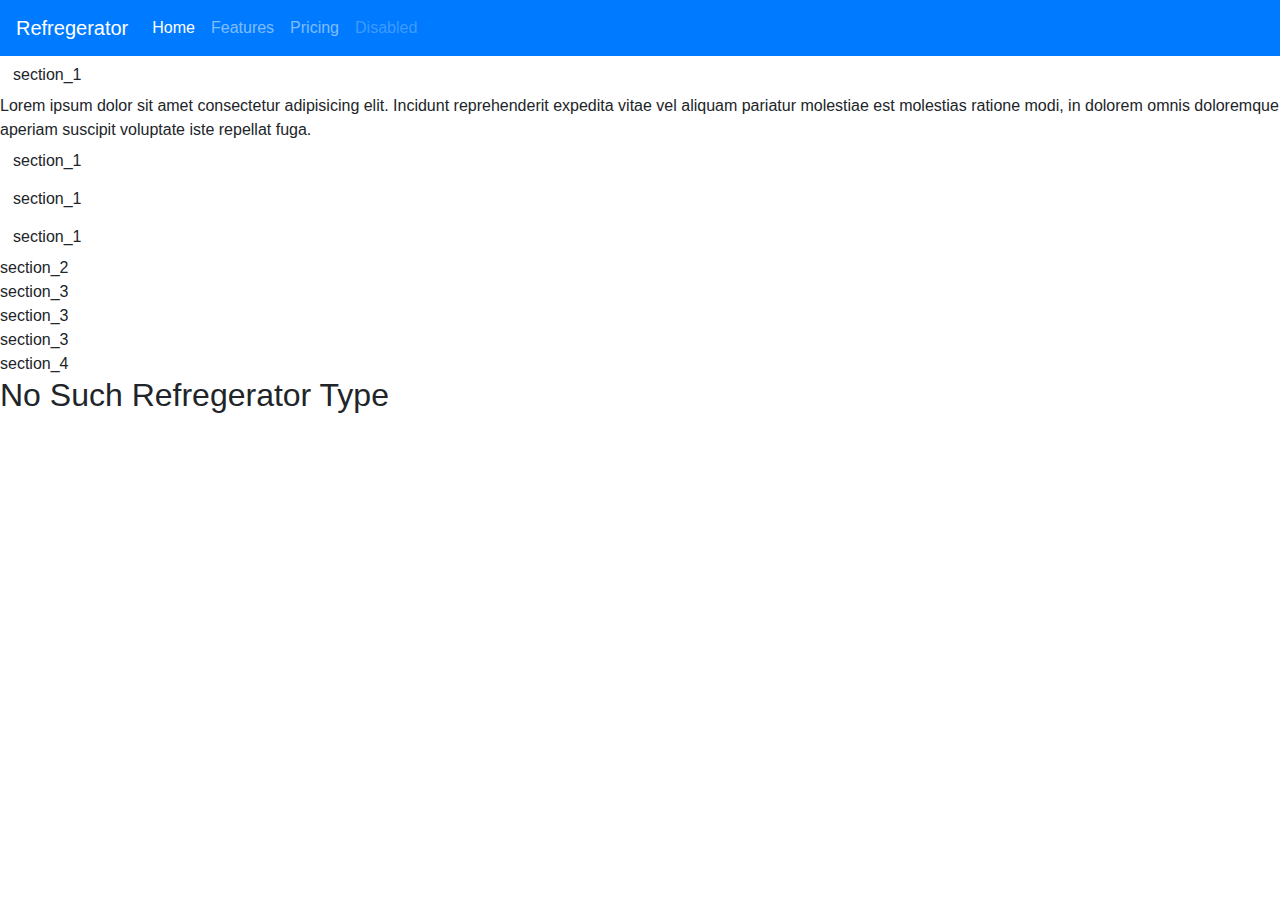
==== src/main/resources/templates/index.html @ 3c64cfab "start creating web pages ang content" ====
<!DOCTYPE html>
<!--
To change this license header, choose License Headers in Project Properties.
To change this template file, choose Tools | Templates
and open the template in the editor.
-->
<html >
    <head>
        <title>TODO supply a title</title>
        <meta charset="UTF-8"></meta>
        <meta name="viewport" content="width=device-width, initial-scale=1.0"></meta>
        <link rel="stylesheet" href="https://stackpath.bootstrapcdn.com/bootstrap/4.4.1/css/bootstrap.min.css" integrity="sha384-Vkoo8x4CGsO3+Hhxv8T/Q5PaXtkKtu6ug5TOeNV6gBiFeWPGFN9MuhOf23Q9Ifjh" crossorigin="anonymous">
        <link rel="stylesheet" th:href="@{/style.css}"/>
    </head>
    <body xmlns:th="http://www.thymeleaf.org">
<!--        <a href="/persons">Persons</a>
        <div th:switch="${items}">
            <h2 th:case="null">No items yet!</h2>
            <div th:case="*">
                <h2>Person</h2>
                <table>
                    <thead>
                        <tr>
                            <th>id</th>
                            <th>Name</th>
                        </tr>
                    </thead>
                    <tbody>
                        <tr th:each="item : ${items}">
                            <td th:text="${item.id}"></td>
                            <td th:text="${item.name}"></td>
                        </tr>
                    </tbody>
                </table>
            </div>      
            <p><a href="/persons">Persons</a></p>
        </div>-->
        
        <div class="header_container">
            <header>
                <nav class="navbar navbar-expand-lg navbar-dark bg-primary">
                    <a class="navbar-brand" href="#">Refregerator</a>
                    <button class="navbar-toggler" type="button" data-toggle="collapse" data-target="#navbarNav" aria-controls="navbarNav" aria-expanded="false" aria-label="Toggle navigation">
                      <span class="navbar-toggler-icon"></span>
                    </button>
                    <div class="collapse navbar-collapse navbar-end" id="navbarNav">
                      <ul class="navbar-nav">
                        <li class="nav-item active">
                          <a class="nav-link" href="#">Home <span class="sr-only">(current)</span></a>
                        </li>
                        <li class="nav-item">
                          <a class="nav-link" href="#">Features</a>
                        </li>
                        <li class="nav-item">
                          <a class="nav-link" href="#">Pricing</a>
                        </li>
                        <li class="nav-item">
                          <a class="nav-link disabled" href="#">Disabled</a>
                        </li>
                      </ul>
                    </div>
                  </nav>
            </header>
        </div>

        <div th:switch="${refrigerator.Skin}">
            <div th:case="'default'" class='default_refregerator_container'>
                <!-- <div th:each="section: ${sections}" class="section">
                    <p th:text="${section.getName()}"></p>
                </div> -->
                
                <div class="default_refregerator_content">
                    <div class="container_1" id="accordion">
                        <div class="container_1__section" >
                            <div id="headingOne">
                                <a class="btn btn-link section_header" data-toggle="collapse" data-target="#collapseOne" aria-expanded="true" aria-controls="collapseOne">
                                    section_1
                                </a>
                            </div>
                            <div id="collapseOne" class="collapse show" aria-labelledby="headingOne" data-parent="#accordion">
                                <div class="section_content">
                                Lorem ipsum dolor sit amet consectetur adipisicing elit. Incidunt reprehenderit expedita vitae vel aliquam pariatur molestiae est molestias ratione modi, in dolorem omnis doloremque aperiam suscipit voluptate iste repellat fuga.
                                </div>
                            </div>
                        </div>

                        <div class="container_1__section" >
                            <div id="headingTwo">
                                <a class="btn btn-link section_header" data-toggle="collapse" data-target="#collapseTwo" aria-expanded="true" aria-controls="collapseTwo">
                                    section_1
                                </a>
                            </div>
                            <div id="collapseTwo" class="collapse" aria-labelledby="headingTwo" data-parent="#accordion">
                                <div class="section_content">
                                Lorem ipsum dolor sit amet consectetur adipisicing elit. Incidunt reprehenderit expedita vitae vel aliquam pariatur molestiae est molestias ratione modi, in dolorem omnis doloremque aperiam suscipit voluptate iste repellat fuga.
                                </div>
                            </div>
                        </div>
                        <div class="container_1__section" >
                            <div id="headingThree">
                                <a class="btn btn-link section_header" data-toggle="collapse" data-target="#collapseThree" aria-expanded="true" aria-controls="collapseThree">
                                    section_1
                                </a>
                            </div>
                            <div id="collapseThree" class="collapse" aria-labelledby="headingThree" data-parent="#accordion">
                                <div class="section_content">
                                Lorem ipsum dolor sit amet consectetur adipisicing elit. Incidunt reprehenderit expedita vitae vel aliquam pariatur molestiae est molestias ratione modi, in dolorem omnis doloremque aperiam suscipit voluptate iste repellat fuga.
                                </div>
                            </div>
                        </div>
                        <div class="container_1__section" >
                            <div id="headingFourth">
                                <a class="btn btn-link section_header" data-toggle="collapse" data-target="#collapseFourth" aria-expanded="true" aria-controls="collapseFourth">
                                    section_1
                                </a>
                            </div>
                            <div id="collapseFourth" class="collapse" aria-labelledby="headingFourth" data-parent="#accordion">
                                <div class="section_content">
                                Lorem ipsum dolor sit amet consectetur adipisicing elit. Incidunt reprehenderit expedita vitae vel aliquam pariatur molestiae est molestias ratione modi, in dolorem omnis doloremque aperiam suscipit voluptate iste repellat fuga.
                                </div>
                            </div>
                        </div>
                    </div> 
                    <div class="container_2">
                        <div class="container_2__section">
                            section_2

                        </div>
                    </div>
                    <div class="container_3">
                        <div class="container_3__section">
                            section_3

                        </div>
                        <div class="container_3__section">
                            section_3

                        </div>
                        <div class="container_3__section">
                            section_3

                        </div>
                    </div>
                    <div class="container_4">
                        <div class="container_4__section">
                            section_4

                        </div>
                    </div>
                </div>    
            </div>

            <h2 th:case="*">
                No Such Refregerator Type
            </h2>
        </div>


        <script src="https://code.jquery.com/jquery-3.4.1.slim.min.js" integrity="sha384-J6qa4849blE2+poT4WnyKhv5vZF5SrPo0iEjwBvKU7imGFAV0wwj1yYfoRSJoZ+n" crossorigin="anonymous"></script>
        <script src="https://cdn.jsdelivr.net/npm/popper.js@1.16.0/dist/umd/popper.min.js" integrity="sha384-Q6E9RHvbIyZFJoft+2mJbHaEWldlvI9IOYy5n3zV9zzTtmI3UksdQRVvoxMfooAo" crossorigin="anonymous"></script>
        <script src="https://stackpath.bootstrapcdn.com/bootstrap/4.4.1/js/bootstrap.min.js" integrity="sha384-wfSDF2E50Y2D1uUdj0O3uMBJnjuUD4Ih7YwaYd1iqfktj0Uod8GCExl3Og8ifwB6" crossorigin="anonymous"></script>
    </body>
</html>
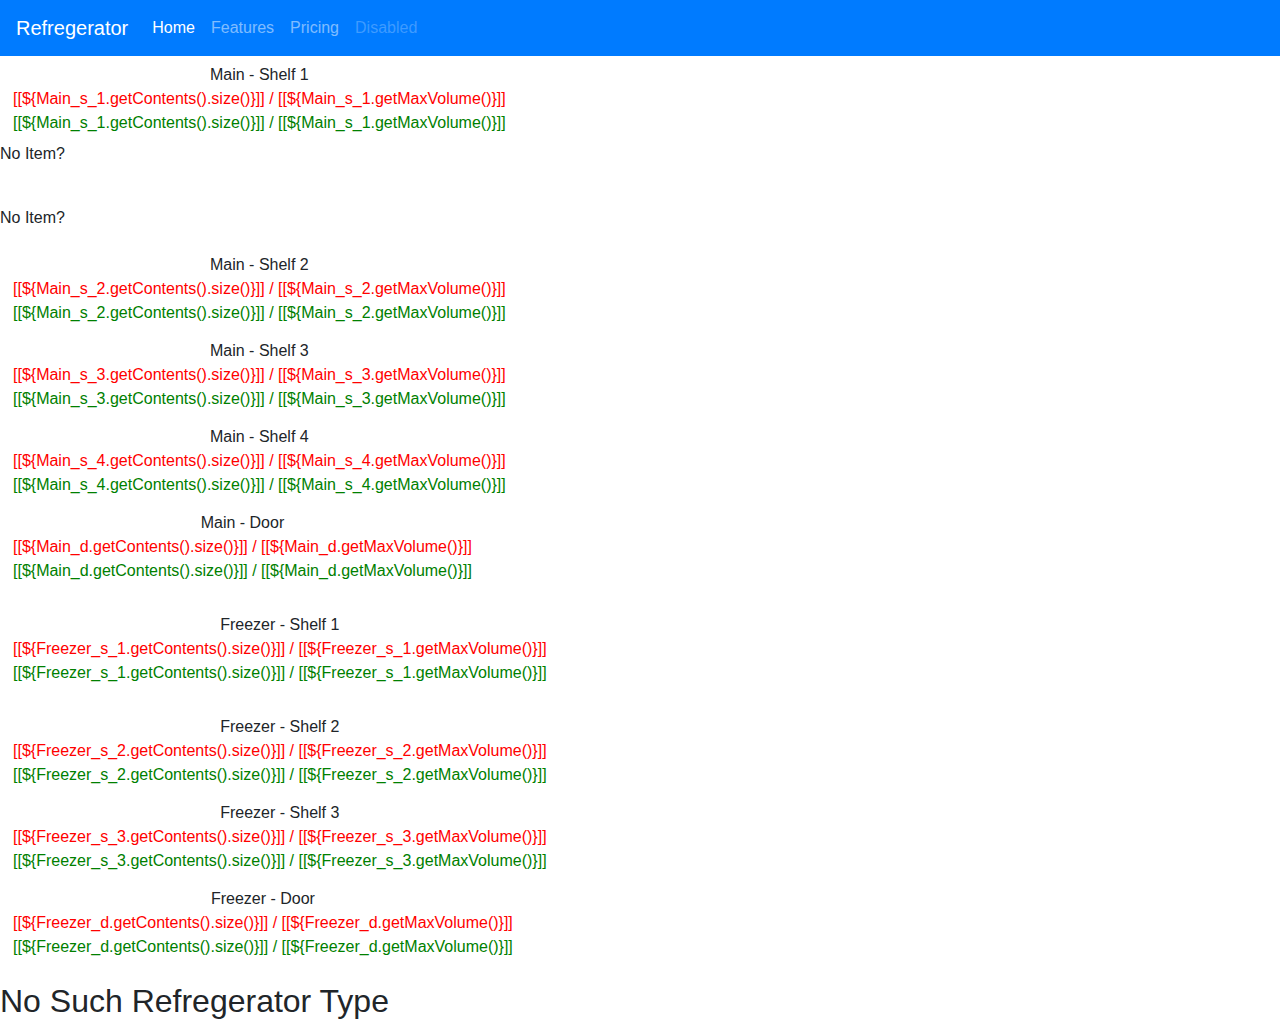
==== commit 38772729: "item display" ====
--- a/src/main/resources/templates/index.html
+++ b/src/main/resources/templates/index.html
@@ -72,79 +72,359 @@
                 <div class="default_refregerator_content">
                     <div class="container_1" id="accordion">
                         <div class="container_1__section" >
-                            <div id="headingOne">
-                                <a class="btn btn-link section_header" data-toggle="collapse" data-target="#collapseOne" aria-expanded="true" aria-controls="collapseOne">
-                                    section_1
+                            <div id="headingOne" class="heading">
+                                <a class="btn btn-link section_header section_header-first" data-toggle="collapse" data-target="#collapseOne" aria-expanded="true" aria-controls="collapseOne">
+                                    <div class="header_text">
+                                        Main - Shelf 1
+                                    </div>
+                                    <div class="header_amount">
+                                        <div th:switch="${Main_s_1.getContents().size()==Main_s_1.getMaxVolume()}">
+                                            <div th:case="true">
+                                                <div  style="color: red;">
+                                                    <td th:inline="text">
+                                                        [[${Main_s_1.getContents().size()}]]
+                                                        / 
+                                                        [[${Main_s_1.getMaxVolume()}]]
+                                                    </td>
+                                                </div>
+                                            </div>
+                                            <div th:case="false">
+                                                <div  style="color: green;">
+                                                    <td th:inline="text">
+                                                        [[${Main_s_1.getContents().size()}]]
+                                                        / 
+                                                        [[${Main_s_1.getMaxVolume()}]]
+                                                    </td>
+                                                </div>
+                                            </div>
+                                        </div>
+                                    </div>
                                 </a>
                             </div>
                             <div id="collapseOne" class="collapse show" aria-labelledby="headingOne" data-parent="#accordion">
                                 <div class="section_content">
-                                Lorem ipsum dolor sit amet consectetur adipisicing elit. Incidunt reprehenderit expedita vitae vel aliquam pariatur molestiae est molestias ratione modi, in dolorem omnis doloremque aperiam suscipit voluptate iste repellat fuga.
-                                </div>
-                            </div>
-                        </div>
-
+                                    <div th:each="item: ${Main_s_1.getContents()}" class="item">
+                                        <div class="item_header">
+                                            <p class="item_name" th:text="${item.getName()}">No Item?</p>
+                                        </div>
+                                        <img class="item_picture" th:src="@{${item.getPic()}}"/>
+                                        <div class="item_footer">
+                                            <p class="item_state" th:text="${item.getState()}">No Item?</p>
+                                        </div>
+                                    </div>
+                                </div>
+                            </div>
+                        </div>
                         <div class="container_1__section" >
-                            <div id="headingTwo">
+                            <div id="headingTwo" class="heading">
                                 <a class="btn btn-link section_header" data-toggle="collapse" data-target="#collapseTwo" aria-expanded="true" aria-controls="collapseTwo">
-                                    section_1
+                                    <div class="header_text">
+                                        Main - Shelf 2
+                                    </div>
+                                    <div class="header_amount">
+                                        <div th:switch="${Main_s_1.getContents().size()==Main_s_1.getMaxVolume()}">
+                                            <div th:case="true">
+                                                <div  style="color: red;">
+                                                    <td th:inline="text">
+                                                        [[${Main_s_2.getContents().size()}]]
+                                                        / 
+                                                        [[${Main_s_2.getMaxVolume()}]]
+                                                    </td>
+                                                </div>
+                                            </div>
+                                            <div th:case="false">
+                                                <div  style="color: green;">
+                                                    <td th:inline="text">
+                                                        [[${Main_s_2.getContents().size()}]]
+                                                        / 
+                                                        [[${Main_s_2.getMaxVolume()}]]
+                                                    </td>
+                                                </div>
+                                            </div>
+                                        </div>
+                                    </div>
                                 </a>
                             </div>
                             <div id="collapseTwo" class="collapse" aria-labelledby="headingTwo" data-parent="#accordion">
                                 <div class="section_content">
-                                Lorem ipsum dolor sit amet consectetur adipisicing elit. Incidunt reprehenderit expedita vitae vel aliquam pariatur molestiae est molestias ratione modi, in dolorem omnis doloremque aperiam suscipit voluptate iste repellat fuga.
+                                    <div th:each="item: ${Main_s_2.getContents()}" class="item">
+                                        <p th:text="${item.getName()}"></p>
+                                    </div>
                                 </div>
                             </div>
                         </div>
                         <div class="container_1__section" >
-                            <div id="headingThree">
+                            <div id="headingThree" class="heading">
                                 <a class="btn btn-link section_header" data-toggle="collapse" data-target="#collapseThree" aria-expanded="true" aria-controls="collapseThree">
-                                    section_1
+                                    <div class="header_text">
+                                        Main - Shelf 3
+                                    </div>
+                                    <div class="header_amount">
+                                        <div th:switch="${Main_s_1.getContents().size()==Main_s_1.getMaxVolume()}">
+                                            <div th:case="true">
+                                                <div  style="color: red;">
+                                                    <td th:inline="text">
+                                                        [[${Main_s_3.getContents().size()}]]
+                                                        / 
+                                                        [[${Main_s_3.getMaxVolume()}]]
+                                                    </td>
+                                                </div>
+                                            </div>
+                                            <div th:case="false">
+                                                <div  style="color: green;">
+                                                    <td th:inline="text">
+                                                        [[${Main_s_3.getContents().size()}]]
+                                                        / 
+                                                        [[${Main_s_3.getMaxVolume()}]]
+                                                    </td>
+                                                </div>
+                                            </div>
+                                        </div>
+                                    </div>
                                 </a>
                             </div>
                             <div id="collapseThree" class="collapse" aria-labelledby="headingThree" data-parent="#accordion">
                                 <div class="section_content">
-                                Lorem ipsum dolor sit amet consectetur adipisicing elit. Incidunt reprehenderit expedita vitae vel aliquam pariatur molestiae est molestias ratione modi, in dolorem omnis doloremque aperiam suscipit voluptate iste repellat fuga.
+                                    <div th:each="item: ${Main_s_3.getContents()}" class="item">
+                                        <p th:text="${item.getName()}"></p>
+                                    </div>
                                 </div>
                             </div>
                         </div>
                         <div class="container_1__section" >
-                            <div id="headingFourth">
+                            <div id="headingFourth" class="heading">
                                 <a class="btn btn-link section_header" data-toggle="collapse" data-target="#collapseFourth" aria-expanded="true" aria-controls="collapseFourth">
-                                    section_1
+                                    <div class="header_text">
+                                        Main - Shelf 4
+                                    </div>
+                                    <div class="header_amount">
+                                        <div th:switch="${Main_s_1.getContents().size()==Main_s_1.getMaxVolume()}">
+                                            <div th:case="true">
+                                                <div  style="color: red;">
+                                                    <td th:inline="text">
+                                                        [[${Main_s_4.getContents().size()}]]
+                                                        / 
+                                                        [[${Main_s_4.getMaxVolume()}]]
+                                                    </td>
+                                                </div>
+                                            </div>
+                                            <div th:case="false">
+                                                <div  style="color: green;">
+                                                    <td th:inline="text">
+                                                        [[${Main_s_4.getContents().size()}]]
+                                                        / 
+                                                        [[${Main_s_4.getMaxVolume()}]]
+                                                    </td>
+                                                </div>
+                                            </div>
+                                        </div>
+                                    </div>
                                 </a>
                             </div>
                             <div id="collapseFourth" class="collapse" aria-labelledby="headingFourth" data-parent="#accordion">
                                 <div class="section_content">
-                                Lorem ipsum dolor sit amet consectetur adipisicing elit. Incidunt reprehenderit expedita vitae vel aliquam pariatur molestiae est molestias ratione modi, in dolorem omnis doloremque aperiam suscipit voluptate iste repellat fuga.
+                                    <div th:each="item: ${Main_s_4.getContents()}" class="item">
+                                       
+                                    </div>
                                 </div>
                             </div>
                         </div>
                     </div> 
                     <div class="container_2">
-                        <div class="container_2__section">
-                            section_2
+                        <div class="container_2__section" >
+                            <div class="heading">
+                                <a class="btn btn-link section_header section_header-first">
+                                    <div class="header_text">
+                                        Main - Door
+                                    </div>
+                                    <div class="header_amount">
+                                        <div th:switch="${Main_s_1.getContents().size()==Main_s_1.getMaxVolume()}">
+                                            <div th:case="true">
+                                                <div  style="color: red;">
+                                                    <td th:inline="text">
+                                                        [[${Main_d.getContents().size()}]]
+                                                        / 
+                                                        [[${Main_d.getMaxVolume()}]]
+                                                    </td>
+                                                </div>
+                                            </div>
+                                            <div th:case="false">
+                                                <div  style="color: green;">
+                                                    <td th:inline="text">
+                                                        [[${Main_d.getContents().size()}]]
+                                                        / 
+                                                        [[${Main_d.getMaxVolume()}]]
+                                                    </td>
+                                                </div>
+                                            </div>
+                                        </div>
+                                    </div>
+                                </a>
+                            </div>
+                            <div >
+                                <div class="section_content">
+                                    <div th:each="item: ${Main_d.getContents()}" class="item">
+                                        <p th:text="${item.getName()}"></p>
+                                    </div>
+                                </div>
+                            </div>
+                        </div>
+                    </div>
+                    <div class="container_3" id="accordion-s3">
+                        <div class="container_3__section" >
+                            <div id="headingOne-s3" class="heading">
+                                <a class="btn btn-link section_header section_header-first" data-toggle="collapse" data-target="#collapseOne-s3" aria-expanded="true" aria-controls="collapseOne-s3">
+                                    <div class="header_text">
+                                        Freezer - Shelf 1
+                                    </div>
+                                    <div class="header_amount">
+                                        <div th:switch="${Main_s_1.getContents().size()==Main_s_1.getMaxVolume()}">
+                                            <div th:case="true">
+                                                <div  style="color: red;">
+                                                    <td th:inline="text">
+                                                        [[${Freezer_s_1.getContents().size()}]]
+                                                        / 
+                                                        [[${Freezer_s_1.getMaxVolume()}]]
+                                                    </td>
+                                                </div>
+                                            </div>
+                                            <div th:case="false">
+                                                <div  style="color: green;">
+                                                    <td th:inline="text">
+                                                        [[${Freezer_s_1.getContents().size()}]]
+                                                        / 
+                                                        [[${Freezer_s_1.getMaxVolume()}]]
+                                                    </td>
+                                                </div>
+                                            </div>
+                                        </div>
+                                    </div>
+                                </a>
+                            </div>
+                            <div id="collapseOne-s3" class="collapse show" aria-labelledby="headingOne-s3" data-parent="#accordion-s3">
+                                <div class="section_content">
+                                    <div th:each="item: ${Freezer_s_1.getContents()}" class="item">
+                                        <p th:text="${item.getName()}"></p>
+                                    </div>
+                                </div>
+                            </div>
+                        </div>
 
-                        </div>
-                    </div>
-                    <div class="container_3">
-                        <div class="container_3__section">
-                            section_3
-
-                        </div>
-                        <div class="container_3__section">
-                            section_3
-
-                        </div>
-                        <div class="container_3__section">
-                            section_3
-
-                        </div>
-                    </div>
+                        <div class="container_3__section" >
+                            <div id="headingTwo-s3" class="heading">
+                                <a class="btn btn-link section_header" data-toggle="collapse" data-target="#collapseTwo-s3" aria-expanded="true" aria-controls="collapseTwo-s3">
+                                    <div class="header_text">
+                                        Freezer - Shelf 2
+                                    </div>
+                                    <div class="header_amount">
+                                        <div th:switch="${Main_s_1.getContents().size()==Main_s_1.getMaxVolume()}">
+                                            <div th:case="true">
+                                                <div  style="color: red;">
+                                                    <td th:inline="text">
+                                                        [[${Freezer_s_2.getContents().size()}]]
+                                                        / 
+                                                        [[${Freezer_s_2.getMaxVolume()}]]
+                                                    </td>
+                                                </div>
+                                            </div>
+                                            <div th:case="false">
+                                                <div  style="color: green;">
+                                                    <td th:inline="text">
+                                                        [[${Freezer_s_2.getContents().size()}]]
+                                                        / 
+                                                        [[${Freezer_s_2.getMaxVolume()}]]
+                                                    </td>
+                                                </div>
+                                            </div>
+                                        </div>
+                                    </div>
+                                </a>
+                            </div>
+                            <div id="collapseTwo-s3" class="collapse" aria-labelledby="headingTwo-s3" data-parent="#accordion-s3">
+                                <div class="section_content">
+                                    <div th:each="item: ${Freezer_s_2.getContents()}" class="item">
+                                        <p th:text="${item.getName()}"></p>
+                                    </div>
+                                </div>
+                            </div>
+                        </div>
+                        <div class="container_3__section" >
+                            <div id="headingThree-s3" class="heading">
+                                <a class="btn btn-link section_header" data-toggle="collapse" data-target="#collapseThree-s3" aria-expanded="true" aria-controls="collapseThree-s3">
+                                    <div class="header_text">
+                                        Freezer - Shelf 3
+                                    </div>
+                                    <div class="header_amount">
+                                        <div th:switch="${Main_s_1.getContents().size()==Main_s_1.getMaxVolume()}">
+                                            <div th:case="true">
+                                                <div  style="color: red;">
+                                                    <td th:inline="text">
+                                                        [[${Freezer_s_3.getContents().size()}]]
+                                                        / 
+                                                        [[${Freezer_s_3.getMaxVolume()}]]
+                                                    </td>
+                                                </div>
+                                            </div>
+                                            <div th:case="false">
+                                                <div  style="color: green;">
+                                                    <td th:inline="text">
+                                                        [[${Freezer_s_3.getContents().size()}]]
+                                                        / 
+                                                        [[${Freezer_s_3.getMaxVolume()}]]
+                                                    </td>
+                                                </div>
+                                            </div>
+                                        </div>
+                                    </div>
+                                </a>
+                            </div>
+                            <div id="collapseThree-s3" class="collapse" aria-labelledby="headingThree-s3" data-parent="#accordion-s3">
+                                <div class="section_content">
+                                    <div th:each="item: ${Freezer_s_3.getContents()}" class="item">
+                                        <p th:text="${item.getName()}"></p>
+                                    </div>
+                                </div>
+                            </div>
+                        </div>
+                    </div> 
                     <div class="container_4">
-                        <div class="container_4__section">
-                            section_4
-
+                        <div class="container_4__section" >
+                            <div class="heading">
+                                <a class="btn btn-link section_header section_header-first">
+                                    <div class="header_text">
+                                        Freezer - Door
+                                    </div>
+                                    <div class="header_amount">
+                                        <div th:switch="${Main_s_1.getContents().size()==Main_s_1.getMaxVolume()}">
+                                            <div th:case="true">
+                                                <div  style="color: red;">
+                                                    <td th:inline="text">
+                                                        [[${Freezer_d.getContents().size()}]]
+                                                        / 
+                                                        [[${Freezer_d.getMaxVolume()}]]
+                                                    </td>
+                                                </div>
+                                            </div>
+                                            <div th:case="false">
+                                                <div  style="color: green;">
+                                                    <td th:inline="text">
+                                                        [[${Freezer_d.getContents().size()}]]
+                                                        / 
+                                                        [[${Freezer_d.getMaxVolume()}]]
+                                                    </td>
+                                                </div>
+                                            </div>
+                                        </div>
+                                    </div>
+                                </a>
+                            </div>
+                            <div >
+                                <div class="section_content">
+                                    <div th:each="item: ${Freezer_d.getContents()}" class="item">
+                                        <p th:text="${item.getName()}"></p>
+                                    </div>
+                                </div>
+                            </div>
                         </div>
                     </div>
                 </div>    
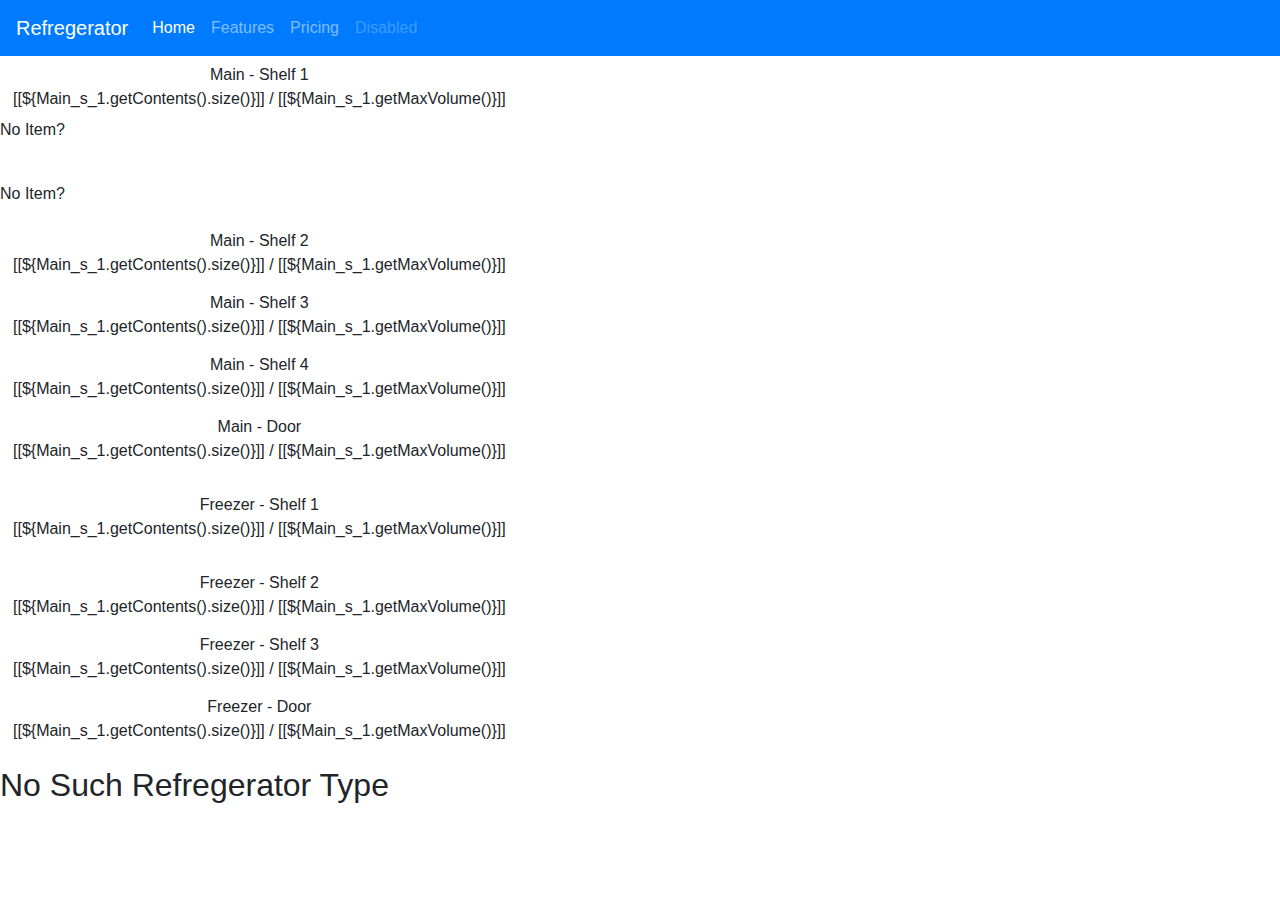
==== commit 075d3e1c: "new ref picture, color indication and state changing" ====
--- a/src/main/resources/templates/index.html
+++ b/src/main/resources/templates/index.html
@@ -78,25 +78,12 @@
                                         Main - Shelf 1
                                     </div>
                                     <div class="header_amount">
-                                        <div th:switch="${Main_s_1.getContents().size()==Main_s_1.getMaxVolume()}">
-                                            <div th:case="true">
-                                                <div  style="color: red;">
-                                                    <td th:inline="text">
-                                                        [[${Main_s_1.getContents().size()}]]
-                                                        / 
-                                                        [[${Main_s_1.getMaxVolume()}]]
-                                                    </td>
-                                                </div>
-                                            </div>
-                                            <div th:case="false">
-                                                <div  style="color: green;">
-                                                    <td th:inline="text">
-                                                        [[${Main_s_1.getContents().size()}]]
-                                                        / 
-                                                        [[${Main_s_1.getMaxVolume()}]]
-                                                    </td>
-                                                </div>
-                                            </div>
+                                        <div th:style="'color:'+@{${Main_s_1.getColor()}}">
+                                            <td th:inline="text">
+                                                [[${Main_s_1.getContents().size()}]]
+                                                / 
+                                                [[${Main_s_1.getMaxVolume()}]]
+                                            </td>
                                         </div>
                                     </div>
                                 </a>
@@ -104,12 +91,12 @@
                             <div id="collapseOne" class="collapse show" aria-labelledby="headingOne" data-parent="#accordion">
                                 <div class="section_content">
                                     <div th:each="item: ${Main_s_1.getContents()}" class="item">
-                                        <div class="item_header">
+                                        <div class="item_header" >
                                             <p class="item_name" th:text="${item.getName()}">No Item?</p>
                                         </div>
                                         <img class="item_picture" th:src="@{${item.getPic()}}"/>
                                         <div class="item_footer">
-                                            <p class="item_state" th:text="${item.getState()}">No Item?</p>
+                                            <p class="item_state" th:style="'color:'+@{${item.getStateColor()}}" th:text="${item.getState()}">No Item?</p>
                                         </div>
                                     </div>
                                 </div>
@@ -122,25 +109,12 @@
                                         Main - Shelf 2
                                     </div>
                                     <div class="header_amount">
-                                        <div th:switch="${Main_s_1.getContents().size()==Main_s_1.getMaxVolume()}">
-                                            <div th:case="true">
-                                                <div  style="color: red;">
-                                                    <td th:inline="text">
-                                                        [[${Main_s_2.getContents().size()}]]
-                                                        / 
-                                                        [[${Main_s_2.getMaxVolume()}]]
-                                                    </td>
-                                                </div>
-                                            </div>
-                                            <div th:case="false">
-                                                <div  style="color: green;">
-                                                    <td th:inline="text">
-                                                        [[${Main_s_2.getContents().size()}]]
-                                                        / 
-                                                        [[${Main_s_2.getMaxVolume()}]]
-                                                    </td>
-                                                </div>
-                                            </div>
+                                        <div th:style="'color:'+@{${Main_s_1.getColor()}}">
+                                            <td th:inline="text">
+                                                [[${Main_s_1.getContents().size()}]]
+                                                / 
+                                                [[${Main_s_1.getMaxVolume()}]]
+                                            </td>
                                         </div>
                                     </div>
                                 </a>
@@ -160,25 +134,12 @@
                                         Main - Shelf 3
                                     </div>
                                     <div class="header_amount">
-                                        <div th:switch="${Main_s_1.getContents().size()==Main_s_1.getMaxVolume()}">
-                                            <div th:case="true">
-                                                <div  style="color: red;">
-                                                    <td th:inline="text">
-                                                        [[${Main_s_3.getContents().size()}]]
-                                                        / 
-                                                        [[${Main_s_3.getMaxVolume()}]]
-                                                    </td>
-                                                </div>
-                                            </div>
-                                            <div th:case="false">
-                                                <div  style="color: green;">
-                                                    <td th:inline="text">
-                                                        [[${Main_s_3.getContents().size()}]]
-                                                        / 
-                                                        [[${Main_s_3.getMaxVolume()}]]
-                                                    </td>
-                                                </div>
-                                            </div>
+                                        <div th:style="'color:'+@{${Main_s_1.getColor()}}">
+                                            <td th:inline="text">
+                                                [[${Main_s_1.getContents().size()}]]
+                                                / 
+                                                [[${Main_s_1.getMaxVolume()}]]
+                                            </td>
                                         </div>
                                     </div>
                                 </a>
@@ -198,25 +159,12 @@
                                         Main - Shelf 4
                                     </div>
                                     <div class="header_amount">
-                                        <div th:switch="${Main_s_1.getContents().size()==Main_s_1.getMaxVolume()}">
-                                            <div th:case="true">
-                                                <div  style="color: red;">
-                                                    <td th:inline="text">
-                                                        [[${Main_s_4.getContents().size()}]]
-                                                        / 
-                                                        [[${Main_s_4.getMaxVolume()}]]
-                                                    </td>
-                                                </div>
-                                            </div>
-                                            <div th:case="false">
-                                                <div  style="color: green;">
-                                                    <td th:inline="text">
-                                                        [[${Main_s_4.getContents().size()}]]
-                                                        / 
-                                                        [[${Main_s_4.getMaxVolume()}]]
-                                                    </td>
-                                                </div>
-                                            </div>
+                                        <div th:style="'color:'+@{${Main_s_1.getColor()}}">
+                                            <td th:inline="text">
+                                                [[${Main_s_1.getContents().size()}]]
+                                                / 
+                                                [[${Main_s_1.getMaxVolume()}]]
+                                            </td>
                                         </div>
                                     </div>
                                 </a>
@@ -238,25 +186,12 @@
                                         Main - Door
                                     </div>
                                     <div class="header_amount">
-                                        <div th:switch="${Main_s_1.getContents().size()==Main_s_1.getMaxVolume()}">
-                                            <div th:case="true">
-                                                <div  style="color: red;">
-                                                    <td th:inline="text">
-                                                        [[${Main_d.getContents().size()}]]
-                                                        / 
-                                                        [[${Main_d.getMaxVolume()}]]
-                                                    </td>
-                                                </div>
-                                            </div>
-                                            <div th:case="false">
-                                                <div  style="color: green;">
-                                                    <td th:inline="text">
-                                                        [[${Main_d.getContents().size()}]]
-                                                        / 
-                                                        [[${Main_d.getMaxVolume()}]]
-                                                    </td>
-                                                </div>
-                                            </div>
+                                        <div th:style="'color:'+@{${Main_s_1.getColor()}}">
+                                            <td th:inline="text">
+                                                [[${Main_s_1.getContents().size()}]]
+                                                / 
+                                                [[${Main_s_1.getMaxVolume()}]]
+                                            </td>
                                         </div>
                                     </div>
                                 </a>
@@ -278,25 +213,12 @@
                                         Freezer - Shelf 1
                                     </div>
                                     <div class="header_amount">
-                                        <div th:switch="${Main_s_1.getContents().size()==Main_s_1.getMaxVolume()}">
-                                            <div th:case="true">
-                                                <div  style="color: red;">
-                                                    <td th:inline="text">
-                                                        [[${Freezer_s_1.getContents().size()}]]
-                                                        / 
-                                                        [[${Freezer_s_1.getMaxVolume()}]]
-                                                    </td>
-                                                </div>
-                                            </div>
-                                            <div th:case="false">
-                                                <div  style="color: green;">
-                                                    <td th:inline="text">
-                                                        [[${Freezer_s_1.getContents().size()}]]
-                                                        / 
-                                                        [[${Freezer_s_1.getMaxVolume()}]]
-                                                    </td>
-                                                </div>
-                                            </div>
+                                        <div th:style="'color:'+@{${Main_s_1.getColor()}}">
+                                            <td th:inline="text">
+                                                [[${Main_s_1.getContents().size()}]]
+                                                / 
+                                                [[${Main_s_1.getMaxVolume()}]]
+                                            </td>
                                         </div>
                                     </div>
                                 </a>
@@ -317,25 +239,12 @@
                                         Freezer - Shelf 2
                                     </div>
                                     <div class="header_amount">
-                                        <div th:switch="${Main_s_1.getContents().size()==Main_s_1.getMaxVolume()}">
-                                            <div th:case="true">
-                                                <div  style="color: red;">
-                                                    <td th:inline="text">
-                                                        [[${Freezer_s_2.getContents().size()}]]
-                                                        / 
-                                                        [[${Freezer_s_2.getMaxVolume()}]]
-                                                    </td>
-                                                </div>
-                                            </div>
-                                            <div th:case="false">
-                                                <div  style="color: green;">
-                                                    <td th:inline="text">
-                                                        [[${Freezer_s_2.getContents().size()}]]
-                                                        / 
-                                                        [[${Freezer_s_2.getMaxVolume()}]]
-                                                    </td>
-                                                </div>
-                                            </div>
+                                        <div th:style="'color:'+@{${Main_s_1.getColor()}}">
+                                            <td th:inline="text">
+                                                [[${Main_s_1.getContents().size()}]]
+                                                / 
+                                                [[${Main_s_1.getMaxVolume()}]]
+                                            </td>
                                         </div>
                                     </div>
                                 </a>
@@ -355,25 +264,12 @@
                                         Freezer - Shelf 3
                                     </div>
                                     <div class="header_amount">
-                                        <div th:switch="${Main_s_1.getContents().size()==Main_s_1.getMaxVolume()}">
-                                            <div th:case="true">
-                                                <div  style="color: red;">
-                                                    <td th:inline="text">
-                                                        [[${Freezer_s_3.getContents().size()}]]
-                                                        / 
-                                                        [[${Freezer_s_3.getMaxVolume()}]]
-                                                    </td>
-                                                </div>
-                                            </div>
-                                            <div th:case="false">
-                                                <div  style="color: green;">
-                                                    <td th:inline="text">
-                                                        [[${Freezer_s_3.getContents().size()}]]
-                                                        / 
-                                                        [[${Freezer_s_3.getMaxVolume()}]]
-                                                    </td>
-                                                </div>
-                                            </div>
+                                        <div th:style="'color:'+@{${Main_s_1.getColor()}}">
+                                            <td th:inline="text">
+                                                [[${Main_s_1.getContents().size()}]]
+                                                / 
+                                                [[${Main_s_1.getMaxVolume()}]]
+                                            </td>
                                         </div>
                                     </div>
                                 </a>
@@ -395,25 +291,12 @@
                                         Freezer - Door
                                     </div>
                                     <div class="header_amount">
-                                        <div th:switch="${Main_s_1.getContents().size()==Main_s_1.getMaxVolume()}">
-                                            <div th:case="true">
-                                                <div  style="color: red;">
-                                                    <td th:inline="text">
-                                                        [[${Freezer_d.getContents().size()}]]
-                                                        / 
-                                                        [[${Freezer_d.getMaxVolume()}]]
-                                                    </td>
-                                                </div>
-                                            </div>
-                                            <div th:case="false">
-                                                <div  style="color: green;">
-                                                    <td th:inline="text">
-                                                        [[${Freezer_d.getContents().size()}]]
-                                                        / 
-                                                        [[${Freezer_d.getMaxVolume()}]]
-                                                    </td>
-                                                </div>
-                                            </div>
+                                        <div th:style="'color:'+@{${Main_s_1.getColor()}}">
+                                            <td th:inline="text">
+                                                [[${Main_s_1.getContents().size()}]]
+                                                / 
+                                                [[${Main_s_1.getMaxVolume()}]]
+                                            </td>
                                         </div>
                                     </div>
                                 </a>
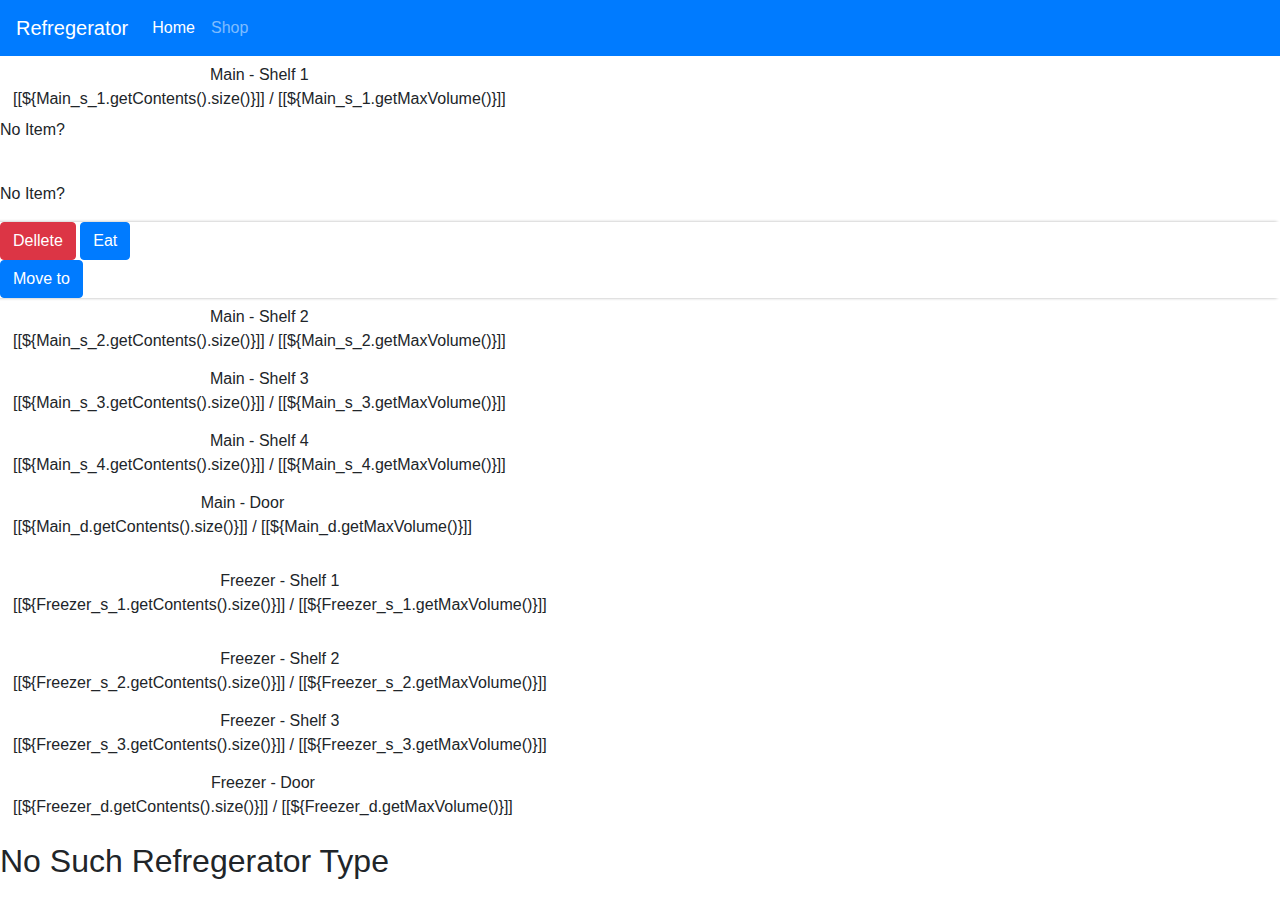
==== commit 3ba70974: "items buttons and shop page" ====
--- a/src/main/resources/templates/index.html
+++ b/src/main/resources/templates/index.html
@@ -46,16 +46,10 @@
                     <div class="collapse navbar-collapse navbar-end" id="navbarNav">
                       <ul class="navbar-nav">
                         <li class="nav-item active">
-                          <a class="nav-link" href="#">Home <span class="sr-only">(current)</span></a>
+                          <a class="nav-link" href="/">Home <span class="sr-only">(current)</span></a>
                         </li>
                         <li class="nav-item">
-                          <a class="nav-link" href="#">Features</a>
-                        </li>
-                        <li class="nav-item">
-                          <a class="nav-link" href="#">Pricing</a>
-                        </li>
-                        <li class="nav-item">
-                          <a class="nav-link disabled" href="#">Disabled</a>
+                          <a class="nav-link" href="/shop/">Shop</a>
                         </li>
                       </ul>
                     </div>
@@ -98,6 +92,19 @@
                                         <div class="item_footer">
                                             <p class="item_state" th:style="'color:'+@{${item.getStateColor()}}" th:text="${item.getState()}">No Item?</p>
                                         </div>
+                                        <div class="item_options">
+                                            <div th:switch="${item.getState()}">
+                                                <button class="btn btn-outline-danger active" th:case="spoiled">
+                                                    Dellete
+                                                </button>
+                                                <button class="btn btn-outline-primary active" th:case="*">
+                                                    Eat
+                                                </button>
+                                            </div>
+                                            <button class="btn btn-outline-primary active">
+                                                Move to
+                                            </button>
+                                        </div>
                                     </div>
                                 </div>
                             </div>
@@ -109,11 +116,11 @@
                                         Main - Shelf 2
                                     </div>
                                     <div class="header_amount">
-                                        <div th:style="'color:'+@{${Main_s_1.getColor()}}">
-                                            <td th:inline="text">
-                                                [[${Main_s_1.getContents().size()}]]
-                                                / 
-                                                [[${Main_s_1.getMaxVolume()}]]
+                                        <div th:style="'color:'+@{${Main_s_2.getColor()}}">
+                                            <td th:inline="text">
+                                                [[${Main_s_2.getContents().size()}]]
+                                                / 
+                                                [[${Main_s_2.getMaxVolume()}]]
                                             </td>
                                         </div>
                                     </div>
@@ -134,11 +141,11 @@
                                         Main - Shelf 3
                                     </div>
                                     <div class="header_amount">
-                                        <div th:style="'color:'+@{${Main_s_1.getColor()}}">
-                                            <td th:inline="text">
-                                                [[${Main_s_1.getContents().size()}]]
-                                                / 
-                                                [[${Main_s_1.getMaxVolume()}]]
+                                        <div th:style="'color:'+@{${Main_s_3.getColor()}}">
+                                            <td th:inline="text">
+                                                [[${Main_s_3.getContents().size()}]]
+                                                / 
+                                                [[${Main_s_3.getMaxVolume()}]]
                                             </td>
                                         </div>
                                     </div>
@@ -159,11 +166,11 @@
                                         Main - Shelf 4
                                     </div>
                                     <div class="header_amount">
-                                        <div th:style="'color:'+@{${Main_s_1.getColor()}}">
-                                            <td th:inline="text">
-                                                [[${Main_s_1.getContents().size()}]]
-                                                / 
-                                                [[${Main_s_1.getMaxVolume()}]]
+                                        <div th:style="'color:'+@{${Main_s_4.getColor()}}">
+                                            <td th:inline="text">
+                                                [[${Main_s_4.getContents().size()}]]
+                                                / 
+                                                [[${Main_s_4.getMaxVolume()}]]
                                             </td>
                                         </div>
                                     </div>
@@ -186,11 +193,11 @@
                                         Main - Door
                                     </div>
                                     <div class="header_amount">
-                                        <div th:style="'color:'+@{${Main_s_1.getColor()}}">
-                                            <td th:inline="text">
-                                                [[${Main_s_1.getContents().size()}]]
-                                                / 
-                                                [[${Main_s_1.getMaxVolume()}]]
+                                        <div th:style="'color:'+@{${Main_d.getColor()}}">
+                                            <td th:inline="text">
+                                                [[${Main_d.getContents().size()}]]
+                                                / 
+                                                [[${Main_d.getMaxVolume()}]]
                                             </td>
                                         </div>
                                     </div>
@@ -213,11 +220,11 @@
                                         Freezer - Shelf 1
                                     </div>
                                     <div class="header_amount">
-                                        <div th:style="'color:'+@{${Main_s_1.getColor()}}">
-                                            <td th:inline="text">
-                                                [[${Main_s_1.getContents().size()}]]
-                                                / 
-                                                [[${Main_s_1.getMaxVolume()}]]
+                                        <div th:style="'color:'+@{${Freezer_s_1.getColor()}}">
+                                            <td th:inline="text">
+                                                [[${Freezer_s_1.getContents().size()}]]
+                                                / 
+                                                [[${Freezer_s_1.getMaxVolume()}]]
                                             </td>
                                         </div>
                                     </div>
@@ -239,11 +246,11 @@
                                         Freezer - Shelf 2
                                     </div>
                                     <div class="header_amount">
-                                        <div th:style="'color:'+@{${Main_s_1.getColor()}}">
-                                            <td th:inline="text">
-                                                [[${Main_s_1.getContents().size()}]]
-                                                / 
-                                                [[${Main_s_1.getMaxVolume()}]]
+                                        <div th:style="'color:'+@{${Freezer_s_2.getColor()}}">
+                                            <td th:inline="text">
+                                                [[${Freezer_s_2.getContents().size()}]]
+                                                / 
+                                                [[${Freezer_s_2.getMaxVolume()}]]
                                             </td>
                                         </div>
                                     </div>
@@ -264,11 +271,11 @@
                                         Freezer - Shelf 3
                                     </div>
                                     <div class="header_amount">
-                                        <div th:style="'color:'+@{${Main_s_1.getColor()}}">
-                                            <td th:inline="text">
-                                                [[${Main_s_1.getContents().size()}]]
-                                                / 
-                                                [[${Main_s_1.getMaxVolume()}]]
+                                        <div th:style="'color:'+@{${Freezer_s_3.getColor()}}">
+                                            <td th:inline="text">
+                                                [[${Freezer_s_3.getContents().size()}]]
+                                                / 
+                                                [[${Freezer_s_3.getMaxVolume()}]]
                                             </td>
                                         </div>
                                     </div>
@@ -291,11 +298,11 @@
                                         Freezer - Door
                                     </div>
                                     <div class="header_amount">
-                                        <div th:style="'color:'+@{${Main_s_1.getColor()}}">
-                                            <td th:inline="text">
-                                                [[${Main_s_1.getContents().size()}]]
-                                                / 
-                                                [[${Main_s_1.getMaxVolume()}]]
+                                        <div th:style="'color:'+@{${Freezer_d.getColor()}}">
+                                            <td th:inline="text">
+                                                [[${Freezer_d.getContents().size()}]]
+                                                / 
+                                                [[${Freezer_d.getMaxVolume()}]]
                                             </td>
                                         </div>
                                     </div>
@@ -318,6 +325,26 @@
             </h2>
         </div>
 
+        <script>
+            items = document.getElementsByClassName("item_options");
+            if(items){
+            a = 1;
+                for (i=0;i<=items.length-1;i++){
+                    // console.log(items[i]);
+                    // console.log(a);
+                    if(a==3){
+                        items[i].style.left="-105px";
+                        items[i].style.boxShadow="-3px 0px 3px 0px rgba(0, 0, 0, 0.308)";
+                        a=1;
+                    }else if(i==items.length-1){
+                        items[i].style.left="-105px";
+                        items[i].style.boxShadow="-3px 0px 3px 0px rgba(0, 0, 0, 0.308)";
+                    }else{
+                        a++;
+                    }
+                }
+            }
+        </script>
 
         <script src="https://code.jquery.com/jquery-3.4.1.slim.min.js" integrity="sha384-J6qa4849blE2+poT4WnyKhv5vZF5SrPo0iEjwBvKU7imGFAV0wwj1yYfoRSJoZ+n" crossorigin="anonymous"></script>
         <script src="https://cdn.jsdelivr.net/npm/popper.js@1.16.0/dist/umd/popper.min.js" integrity="sha384-Q6E9RHvbIyZFJoft+2mJbHaEWldlvI9IOYy5n3zV9zzTtmI3UksdQRVvoxMfooAo" crossorigin="anonymous"></script>
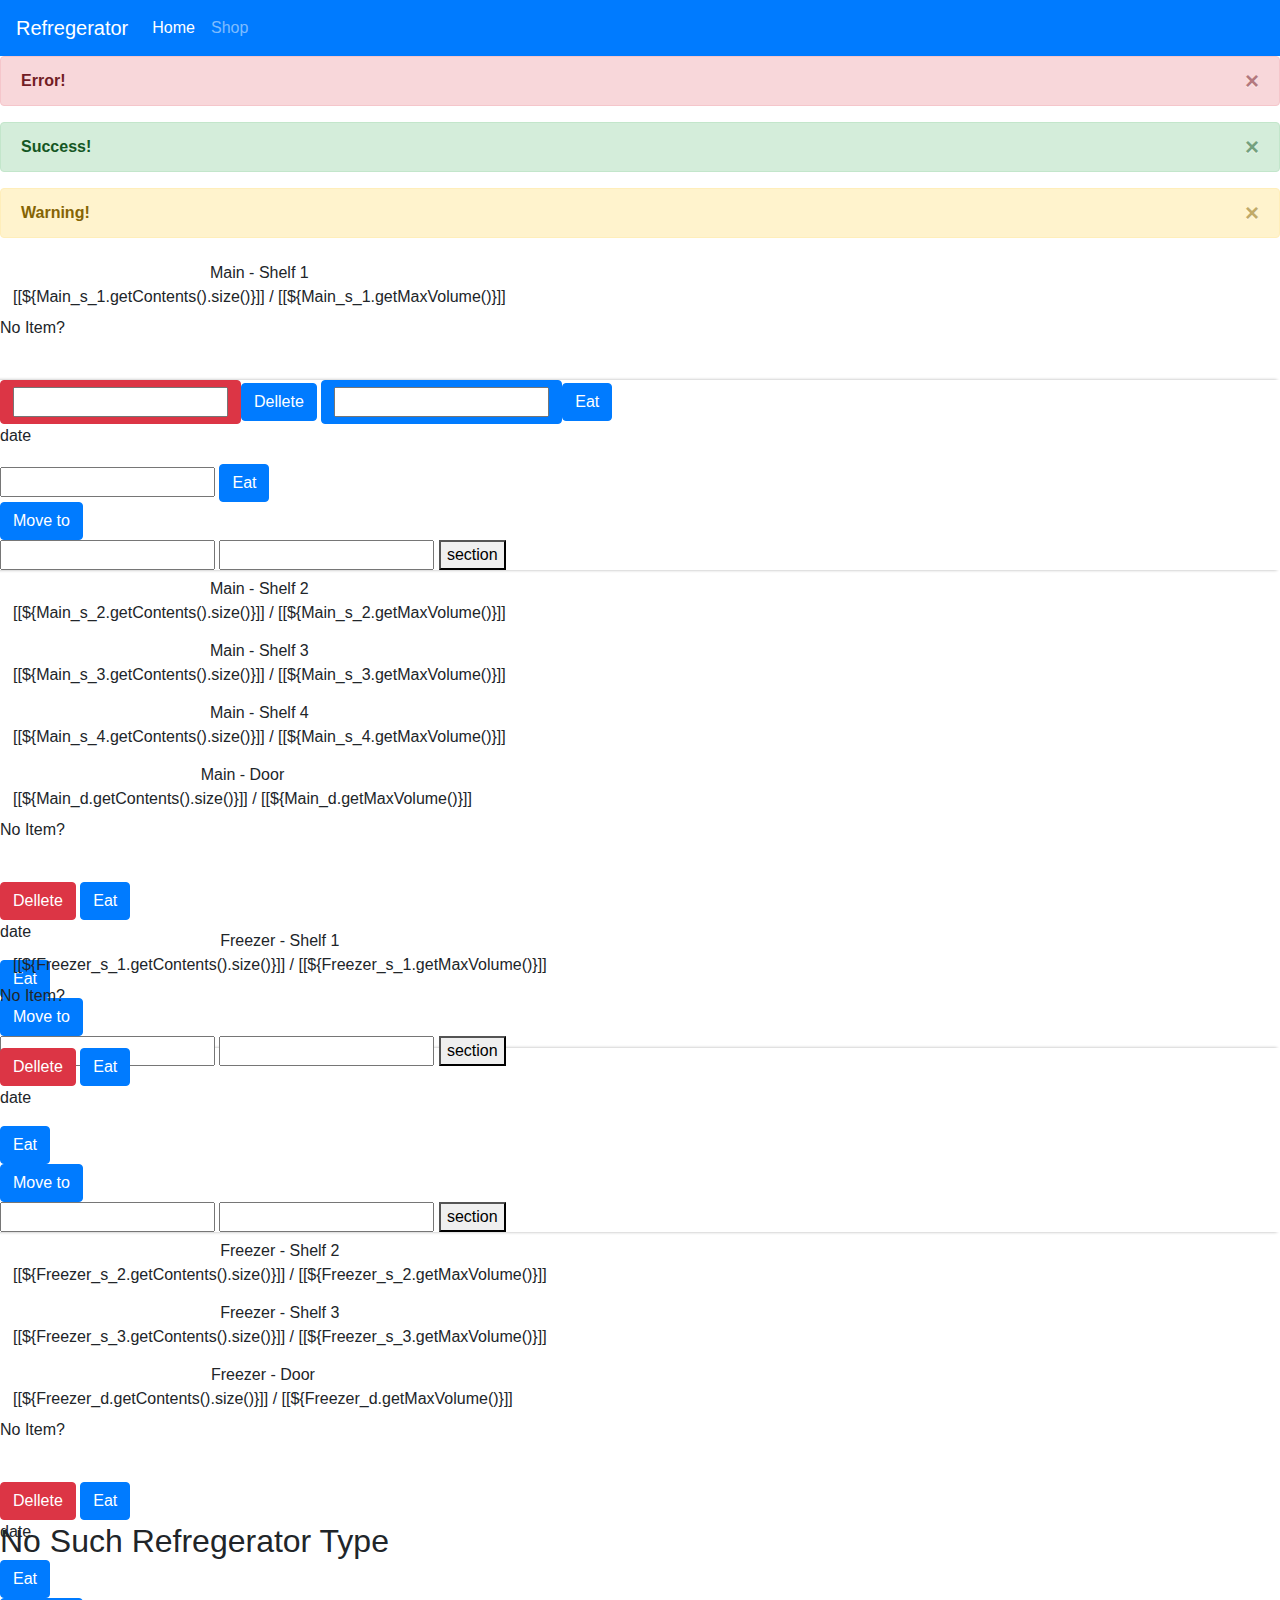
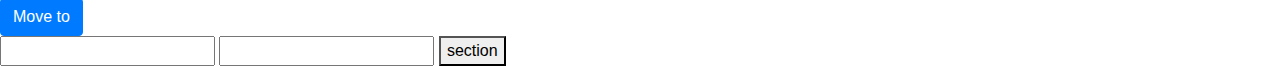
==== commit 35a1c5e0: "add money and some polishing" ====
--- a/src/main/resources/templates/index.html
+++ b/src/main/resources/templates/index.html
@@ -6,7 +6,7 @@
 -->
 <html >
     <head>
-        <title>TODO supply a title</title>
+        <title>Refregirator</title>
         <meta charset="UTF-8"></meta>
         <meta name="viewport" content="width=device-width, initial-scale=1.0"></meta>
         <link rel="stylesheet" href="https://stackpath.bootstrapcdn.com/bootstrap/4.4.1/css/bootstrap.min.css" integrity="sha384-Vkoo8x4CGsO3+Hhxv8T/Q5PaXtkKtu6ug5TOeNV6gBiFeWPGFN9MuhOf23Q9Ifjh" crossorigin="anonymous">
@@ -57,6 +57,37 @@
             </header>
         </div>
 
+        <div class="message">
+            <div th:switch="${message}">
+                <div th:case="null"></div>
+                <div th:case="*">
+                    <div th:switch="${message_type}">
+                        <div th:case="null">
+                            <div id="alert" class="alert alert-danger alert-dismissible fade show ">
+                                <strong>Error!</strong>
+                                <span th:text="${message}"></span>
+                                <button type="button" class="close" data-dismiss="alert">&times;</button>
+                            </div>
+                        </div>
+                        <div th:case="success">
+                            <div id="alert" class="alert alert-success alert-dismissible fade show">
+                                <strong>Success!</strong>
+                                <span th:text="${message}"></span>
+                                <button type="button" class="close" data-dismiss="alert">&times;</button>
+                            </div>
+                        </div>
+                        <div th:case="warning">
+                            <div id="alert" class="alert alert-warning alert-dismissible fade show ">
+                                <strong>Warning!</strong>
+                                <span th:text="${message}"></span>
+                                <button type="button" class="close" data-dismiss="alert">&times;</button>
+                            </div>
+                        </div>
+                    </div>
+                </div>
+            </div>
+        </div>
+
         <div th:switch="${refrigerator.Skin}">
             <div th:case="'default'" class='default_refregerator_container'>
                 <!-- <div th:each="section: ${sections}" class="section">
@@ -86,24 +117,46 @@
                                 <div class="section_content">
                                     <div th:each="item: ${Main_s_1.getContents()}" class="item">
                                         <div class="item_header" >
-                                            <p class="item_name" th:text="${item.getName()}">No Item?</p>
-                                        </div>
-                                        <img class="item_picture" th:src="@{${item.getPic()}}"/>
-                                        <div class="item_footer">
-                                            <p class="item_state" th:style="'color:'+@{${item.getStateColor()}}" th:text="${item.getState()}">No Item?</p>
-                                        </div>
+                                            <p th:style="'color:'+@{${item.getStateColor()}}" class="item_name" th:text="${item.getName()}">No Item?</p>
+                                        </div>
+                                        <img class="item_picture" th:src="@{${item.getPic()}}"/>
+                                        <!-- <div class="item_footer">
+                                            <p class="item_state" th:style="'color:'+@{${item.getStateColor()}}" th:text="${item.getState()}">No Item?</p>
+                                        </div> -->
                                         <div class="item_options">
                                             <div th:switch="${item.getState()}">
                                                 <button class="btn btn-outline-danger active" th:case="spoiled">
-                                                    Dellete
-                                                </button>
-                                                <button class="btn btn-outline-primary active" th:case="*">
-                                                    Eat
-                                                </button>
-                                            </div>
-                                            <button class="btn btn-outline-primary active">
-                                                Move to
-                                            </button>
+                                                    <form  action="/ref-dell" method="post">
+                                                        <input type="text" class="hiden" name="itemId" th:value="${item.getId()}">
+                                                        <button class="btn btn-outline-primary active" type="submit">Dellete</button>
+                                                    </form>
+                                                </button>
+                                                <button class="btn btn-outline-primary active" th:case="frozen">
+                                                    <form  action="/ref-dell" method="post">
+                                                        <input type="text" class="hiden" name="itemId" th:value="${item.getId()}">
+                                                        <button class="btn btn-outline-primary active" type="submit">Eat</button>
+                                                    </form>
+                                                </button>
+                                                <div th:case="*">
+                                                    <p th:style="'margin-bottom:0px; text-align: center; color:'+@{${item.getStateColor()}}" th:text="${item.getLeftDateString()}">date</p>
+                                                        <form  action="/ref-dell" method="post">
+                                                            <input type="text" class="hiden" name="itemId" th:value="${item.getId()}">
+                                                            <button class="btn btn-outline-primary active" type="submit">Eat</button>
+                                                        </form>
+                                                </div>
+                                            </div>
+                                            <button class="btn btn-outline-primary active section_button">
+                                                Move to
+                                            </button>
+                                            <div class="secton_list">
+                                                <div th:each="section: ${sections}">
+                                                    <form  action="/ref-move" method="post">
+                                                        <input type="text" class="hiden" name="itemId" th:value="${item.getId()}">
+                                                        <input type="text" class="hiden" name="sectionId" th:value="${section.getId()}">
+                                                        <button class="submit_button" type="submit" th:text="${section.getName()}">section</button>
+                                                    </form>
+                                                </div>
+                                            </div>
                                         </div>
                                     </div>
                                 </div>
@@ -129,7 +182,41 @@
                             <div id="collapseTwo" class="collapse" aria-labelledby="headingTwo" data-parent="#accordion">
                                 <div class="section_content">
                                     <div th:each="item: ${Main_s_2.getContents()}" class="item">
-                                        <p th:text="${item.getName()}"></p>
+                                        <div class="item_header" >
+                                            <p th:style="'color:'+@{${item.getStateColor()}}" class="item_name" th:text="${item.getName()}">No Item?</p>
+                                        </div>
+                                        <img class="item_picture" th:src="@{${item.getPic()}}"/>
+                                        <!-- <div class="item_footer">
+                                            <p class="item_state" th:style="'color:'+@{${item.getStateColor()}}" th:text="${item.getState()}">No Item?</p>
+                                        </div> -->
+                                        <div class="item_options">
+                                            <div th:switch="${item.getState()}">
+                                                <button class="btn btn-outline-danger active" th:case="spoiled">
+                                                    Dellete
+                                                </button>
+                                                <button class="btn btn-outline-primary active" th:case="frozen">
+                                                    Eat
+                                                </button>
+                                                <div th:case="*">
+                                                    <p th:style="'margin-bottom:0px; text-align: center; color:'+@{${item.getStateColor()}}" th:text="${item.getLeftDateString()}">date</p>
+                                                    <button class="btn btn-outline-primary active">
+                                                        Eat
+                                                    </button>
+                                                </div>
+                                            </div>
+                                            <button class="btn btn-outline-primary active section_button">
+                                                Move to
+                                            </button>
+                                            <div class="secton_list">
+                                                <div th:each="section: ${sections}">
+                                                    <form  action="/ref-move" method="post">
+                                                        <input type="text" class="hiden" name="itemId" th:value="${item.getId()}">
+                                                        <input type="text" class="hiden" name="sectionId" th:value="${section.getId()}">
+                                                        <button class="submit_button" type="submit" th:text="${section.getName()}">section</button>
+                                                    </form>
+                                                </div>
+                                            </div>
+                                        </div>
                                     </div>
                                 </div>
                             </div>
@@ -154,7 +241,41 @@
                             <div id="collapseThree" class="collapse" aria-labelledby="headingThree" data-parent="#accordion">
                                 <div class="section_content">
                                     <div th:each="item: ${Main_s_3.getContents()}" class="item">
-                                        <p th:text="${item.getName()}"></p>
+                                        <div class="item_header" >
+                                            <p th:style="'color:'+@{${item.getStateColor()}}" class="item_name" th:text="${item.getName()}">No Item?</p>
+                                        </div>
+                                        <img class="item_picture" th:src="@{${item.getPic()}}"/>
+                                        <!-- <div class="item_footer">
+                                            <p class="item_state" th:style="'color:'+@{${item.getStateColor()}}" th:text="${item.getState()}">No Item?</p>
+                                        </div> -->
+                                        <div class="item_options">
+                                            <div th:switch="${item.getState()}">
+                                                <button class="btn btn-outline-danger active" th:case="spoiled">
+                                                    Dellete
+                                                </button>
+                                                <button class="btn btn-outline-primary active" th:case="frozen">
+                                                    Eat
+                                                </button>
+                                                <div th:case="*">
+                                                    <p th:style="'margin-bottom:0px; text-align: center; color:'+@{${item.getStateColor()}}" th:text="${item.getLeftDateString()}">date</p>
+                                                    <button class="btn btn-outline-primary active">
+                                                        Eat
+                                                    </button>
+                                                </div>
+                                            </div>
+                                            <button class="btn btn-outline-primary active section_button">
+                                                Move to
+                                            </button>
+                                            <div class="secton_list">
+                                                <div th:each="section: ${sections}">
+                                                    <form  action="/ref-move" method="post">
+                                                        <input type="text" class="hiden" name="itemId" th:value="${item.getId()}">
+                                                        <input type="text" class="hiden" name="sectionId" th:value="${section.getId()}">
+                                                        <button class="submit_button" type="submit" th:text="${section.getName()}">section</button>
+                                                    </form>
+                                                </div>
+                                            </div>
+                                        </div>
                                     </div>
                                 </div>
                             </div>
@@ -179,7 +300,41 @@
                             <div id="collapseFourth" class="collapse" aria-labelledby="headingFourth" data-parent="#accordion">
                                 <div class="section_content">
                                     <div th:each="item: ${Main_s_4.getContents()}" class="item">
-                                       
+                                        <div class="item_header" >
+                                            <p th:style="'color:'+@{${item.getStateColor()}}" class="item_name" th:text="${item.getName()}">No Item?</p>
+                                        </div>
+                                        <img class="item_picture" th:src="@{${item.getPic()}}"/>
+                                        <!-- <div class="item_footer">
+                                            <p class="item_state" th:style="'color:'+@{${item.getStateColor()}}" th:text="${item.getState()}">No Item?</p>
+                                        </div> -->
+                                        <div class="item_options">
+                                            <div th:switch="${item.getState()}">
+                                                <button class="btn btn-outline-danger active" th:case="spoiled">
+                                                    Dellete
+                                                </button>
+                                                <button class="btn btn-outline-primary active" th:case="frozen">
+                                                    Eat
+                                                </button>
+                                                <div th:case="*">
+                                                    <p th:style="'margin-bottom:0px; text-align: center; color:'+@{${item.getStateColor()}}" th:text="${item.getLeftDateString()}">date</p>
+                                                    <button class="btn btn-outline-primary active">
+                                                        Eat
+                                                    </button>
+                                                </div>
+                                            </div>
+                                            <button class="btn btn-outline-primary active section_button">
+                                                Move to
+                                            </button>
+                                            <div class="secton_list">
+                                                <div th:each="section: ${sections}">
+                                                    <form  action="/ref-move" method="post">
+                                                        <input type="text" class="hiden" name="itemId" th:value="${item.getId()}">
+                                                        <input type="text" class="hiden" name="sectionId" th:value="${section.getId()}">
+                                                        <button class="submit_button" type="submit" th:text="${section.getName()}">section</button>
+                                                    </form>
+                                                </div>
+                                            </div>
+                                        </div>
                                     </div>
                                 </div>
                             </div>
@@ -205,8 +360,42 @@
                             </div>
                             <div >
                                 <div class="section_content">
-                                    <div th:each="item: ${Main_d.getContents()}" class="item">
-                                        <p th:text="${item.getName()}"></p>
+                                    <div th:each="item: ${Main_d.getContents()}" class="item"  style="max-height: 104px;">
+                                        <div class="item_header" >
+                                            <p th:style="'color:'+@{${item.getStateColor()}}" class="item_name" th:text="${item.getName()}">No Item?</p>
+                                        </div>
+                                        <img class="item_picture" th:src="@{${item.getPic()}}"/>
+                                        <!-- <div class="item_footer">
+                                            <p class="item_state" th:style="'color:'+@{${item.getStateColor()}}" th:text="${item.getState()}">No Item?</p>
+                                        </div> -->
+                                        <div class="item_options door">
+                                            <div th:switch="${item.getState()}">
+                                                <button class="btn btn-outline-danger active" th:case="spoiled">
+                                                    Dellete
+                                                </button>
+                                                <button class="btn btn-outline-primary active" th:case="frozen">
+                                                    Eat
+                                                </button>
+                                                <div th:case="*">
+                                                    <p th:style="'margin-bottom:0px; text-align: center; color:'+@{${item.getStateColor()}}" th:text="${item.getLeftDateString()}">date</p>
+                                                    <button class="btn btn-outline-primary active">
+                                                        Eat
+                                                    </button>
+                                                </div>
+                                            </div>
+                                            <button class="btn btn-outline-primary active section_button">
+                                                Move to
+                                            </button>
+                                            <div class="secton_list">
+                                                <div th:each="section: ${sections}">
+                                                    <form  action="/ref-move" method="post">
+                                                        <input type="text" class="hiden" name="itemId" th:value="${item.getId()}">
+                                                        <input type="text" class="hiden" name="sectionId" th:value="${section.getId()}">
+                                                        <button class="submit_button" type="submit" th:text="${section.getName()}">section</button>
+                                                    </form>
+                                                </div>
+                                            </div>
+                                        </div>
                                     </div>
                                 </div>
                             </div>
@@ -233,7 +422,41 @@
                             <div id="collapseOne-s3" class="collapse show" aria-labelledby="headingOne-s3" data-parent="#accordion-s3">
                                 <div class="section_content">
                                     <div th:each="item: ${Freezer_s_1.getContents()}" class="item">
-                                        <p th:text="${item.getName()}"></p>
+                                        <div class="item_header" >
+                                            <p th:style="'color:'+@{${item.getStateColor()}}" class="item_name" th:text="${item.getName()}">No Item?</p>
+                                        </div>
+                                        <img class="item_picture" th:src="@{${item.getPic()}}"/>
+                                        <!-- <div class="item_footer">
+                                            <p class="item_state" th:style="'color:'+@{${item.getStateColor()}}" th:text="${item.getState()}">No Item?</p>
+                                        </div> -->
+                                        <div class="item_options">
+                                            <div th:switch="${item.getState()}">
+                                                <button class="btn btn-outline-danger active" th:case="spoiled">
+                                                    Dellete
+                                                </button>
+                                                <button class="btn btn-outline-primary active" th:case="frozen">
+                                                    Eat
+                                                </button>
+                                                <div th:case="*">
+                                                    <p th:style="'margin-bottom:0px; text-align: center; color:'+@{${item.getStateColor()}}" th:text="${item.getLeftDateString()}">date</p>
+                                                    <button class="btn btn-outline-primary active">
+                                                        Eat
+                                                    </button>
+                                                </div>
+                                            </div>
+                                            <button class="btn btn-outline-primary active section_button">
+                                                Move to
+                                            </button>
+                                            <div class="secton_list">
+                                                <div th:each="section: ${sections}">
+                                                    <form  action="/ref-move" method="post">
+                                                        <input type="text" class="hiden" name="itemId" th:value="${item.getId()}">
+                                                        <input type="text" class="hiden" name="sectionId" th:value="${section.getId()}">
+                                                        <button class="submit_button" type="submit" th:text="${section.getName()}">section</button>
+                                                    </form>
+                                                </div>
+                                            </div>
+                                        </div>
                                     </div>
                                 </div>
                             </div>
@@ -259,7 +482,41 @@
                             <div id="collapseTwo-s3" class="collapse" aria-labelledby="headingTwo-s3" data-parent="#accordion-s3">
                                 <div class="section_content">
                                     <div th:each="item: ${Freezer_s_2.getContents()}" class="item">
-                                        <p th:text="${item.getName()}"></p>
+                                        <div class="item_header" >
+                                            <p th:style="'color:'+@{${item.getStateColor()}}" class="item_name" th:text="${item.getName()}">No Item?</p>
+                                        </div>
+                                        <img class="item_picture" th:src="@{${item.getPic()}}"/>
+                                        <!-- <div class="item_footer">
+                                            <p class="item_state" th:style="'color:'+@{${item.getStateColor()}}" th:text="${item.getState()}">No Item?</p>
+                                        </div> -->
+                                        <div class="item_options">
+                                            <div th:switch="${item.getState()}">
+                                                <button class="btn btn-outline-danger active" th:case="spoiled">
+                                                    Dellete
+                                                </button>
+                                                <button class="btn btn-outline-primary active" th:case="frozen">
+                                                    Eat
+                                                </button>
+                                                <div th:case="*">
+                                                    <p th:style="'margin-bottom:0px; text-align: center; color:'+@{${item.getStateColor()}}" th:text="${item.getLeftDateString()}">date</p>
+                                                    <button class="btn btn-outline-primary active">
+                                                        Eat
+                                                    </button>
+                                                </div>
+                                            </div>
+                                            <button class="btn btn-outline-primary active section_button">
+                                                Move to
+                                            </button>
+                                            <div class="secton_list">
+                                                <div th:each="section: ${sections}">
+                                                    <form  action="/ref-move" method="post">
+                                                        <input type="text" class="hiden" name="itemId" th:value="${item.getId()}">
+                                                        <input type="text" class="hiden" name="sectionId" th:value="${section.getId()}">
+                                                        <button class="submit_button" type="submit" th:text="${section.getName()}">section</button>
+                                                    </form>
+                                                </div>
+                                            </div>
+                                        </div>
                                     </div>
                                 </div>
                             </div>
@@ -284,7 +541,41 @@
                             <div id="collapseThree-s3" class="collapse" aria-labelledby="headingThree-s3" data-parent="#accordion-s3">
                                 <div class="section_content">
                                     <div th:each="item: ${Freezer_s_3.getContents()}" class="item">
-                                        <p th:text="${item.getName()}"></p>
+                                        <div class="item_header" >
+                                            <p th:style="'color:'+@{${item.getStateColor()}}" class="item_name" th:text="${item.getName()}">No Item?</p>
+                                        </div>
+                                        <img class="item_picture" th:src="@{${item.getPic()}}"/>
+                                        <!-- <div class="item_footer">
+                                            <p class="item_state" th:style="'color:'+@{${item.getStateColor()}}" th:text="${item.getState()}">No Item?</p>
+                                        </div> -->
+                                        <div class="item_options">
+                                            <div th:switch="${item.getState()}">
+                                                <button class="btn btn-outline-danger active" th:case="spoiled">
+                                                    Dellete
+                                                </button>
+                                                <button class="btn btn-outline-primary active" th:case="frozen">
+                                                    Eat
+                                                </button>
+                                                <div th:case="*">
+                                                    <p th:style="'margin-bottom:0px; text-align: center; color:'+@{${item.getStateColor()}}" th:text="${item.getLeftDateString()}">date</p>
+                                                    <button class="btn btn-outline-primary active">
+                                                        Eat
+                                                    </button>
+                                                </div>
+                                            </div>
+                                            <button class="btn btn-outline-primary active section_button">
+                                                Move to
+                                            </button>
+                                            <div class="secton_list">
+                                                <div th:each="section: ${sections}">
+                                                    <form  action="/ref-move" method="post">
+                                                        <input type="text" class="hiden" name="itemId" th:value="${item.getId()}">
+                                                        <input type="text" class="hiden" name="sectionId" th:value="${section.getId()}">
+                                                        <button class="submit_button" type="submit" th:text="${section.getName()}">section</button>
+                                                    </form>
+                                                </div>
+                                            </div>
+                                        </div>
                                     </div>
                                 </div>
                             </div>
@@ -310,8 +601,42 @@
                             </div>
                             <div >
                                 <div class="section_content">
-                                    <div th:each="item: ${Freezer_d.getContents()}" class="item">
-                                        <p th:text="${item.getName()}"></p>
+                                    <div th:each="item: ${Freezer_d.getContents()}" class="item" style="max-height: 104px;">
+                                        <div class="item_header" >
+                                            <p th:style="'color:'+@{${item.getStateColor()}}" class="item_name" th:text="${item.getName()}">No Item?</p>
+                                        </div>
+                                        <img class="item_picture" th:src="@{${item.getPic()}}"/>
+                                        <!-- <div class="item_footer">
+                                            <p class="item_state" th:style="'color:'+@{${item.getStateColor()}}" th:text="${item.getState()}">No Item?</p>
+                                        </div> -->
+                                        <div class="item_options door">
+                                            <div th:switch="${item.getState()}">
+                                                <button class="btn btn-outline-danger active" th:case="spoiled">
+                                                    Dellete
+                                                </button>
+                                                <button class="btn btn-outline-primary active" th:case="frozen">
+                                                    Eat
+                                                </button>
+                                                <div th:case="*">
+                                                    <p th:style="'margin-bottom:0px; text-align: center; color:'+@{${item.getStateColor()}}" th:text="${item.getLeftDateString()}">date</p>
+                                                    <button class="btn btn-outline-primary active">
+                                                        Eat
+                                                    </button>
+                                                </div>
+                                            </div>
+                                            <button class="btn btn-outline-primary active section_button">
+                                                Move to
+                                            </button>
+                                            <div class="secton_list">
+                                                <div th:each="section: ${sections}">
+                                                    <form  action="/ref-move" method="post">
+                                                        <input type="text" class="hiden" name="itemId" th:value="${item.getId()}">
+                                                        <input type="text" class="hiden" name="sectionId" th:value="${section.getId()}">
+                                                        <button class="submit_button" type="submit" th:text="${section.getName()}">section</button>
+                                                    </form>
+                                                </div>
+                                            </div>
+                                        </div>
                                     </div>
                                 </div>
                             </div>
@@ -326,28 +651,41 @@
         </div>
 
         <script>
-            items = document.getElementsByClassName("item_options");
-            if(items){
-            a = 1;
-                for (i=0;i<=items.length-1;i++){
-                    // console.log(items[i]);
-                    // console.log(a);
-                    if(a==3){
-                        items[i].style.left="-105px";
-                        items[i].style.boxShadow="-3px 0px 3px 0px rgba(0, 0, 0, 0.308)";
-                        a=1;
-                    }else if(i==items.length-1){
-                        items[i].style.left="-105px";
-                        items[i].style.boxShadow="-3px 0px 3px 0px rgba(0, 0, 0, 0.308)";
-                    }else{
-                        a++;
+            sections = document.getElementsByClassName("section_content");
+            for (j=0;j<=sections.length-1;j++){
+                items = sections[j].getElementsByClassName("item_options");
+                if(items){
+                a = 1;
+                    for (i=0;i<=items.length-1;i++){
+                        // console.log(items[i]);
+                        // console.log(a);
+                        if(a==3){
+                            if(!items[i].classList.contains("door")){
+                            items[i].style.left="-105px";
+                            items[i].style.boxShadow="-3px 0px 3px 0px rgba(0, 0, 0, 0.308)";
+                            a=1;}
+                        }else if(i==items.length-1){
+                            if(!items[i].classList.contains("door")){
+                            items[i].style.left="-105px";
+                            items[i].style.boxShadow="-3px 0px 3px 0px rgba(0, 0, 0, 0.308)";}
+                        }else{
+                            a++;
+                        }
                     }
                 }
             }
         </script>
 
+        
+
         <script src="https://code.jquery.com/jquery-3.4.1.slim.min.js" integrity="sha384-J6qa4849blE2+poT4WnyKhv5vZF5SrPo0iEjwBvKU7imGFAV0wwj1yYfoRSJoZ+n" crossorigin="anonymous"></script>
         <script src="https://cdn.jsdelivr.net/npm/popper.js@1.16.0/dist/umd/popper.min.js" integrity="sha384-Q6E9RHvbIyZFJoft+2mJbHaEWldlvI9IOYy5n3zV9zzTtmI3UksdQRVvoxMfooAo" crossorigin="anonymous"></script>
         <script src="https://stackpath.bootstrapcdn.com/bootstrap/4.4.1/js/bootstrap.min.js" integrity="sha384-wfSDF2E50Y2D1uUdj0O3uMBJnjuUD4Ih7YwaYd1iqfktj0Uod8GCExl3Og8ifwB6" crossorigin="anonymous"></script>
+        <script>
+            window.setTimeout(function() {
+                $(".alert").remove(); 
+            }, 2000);
+        </script>
+    
     </body>
 </html>
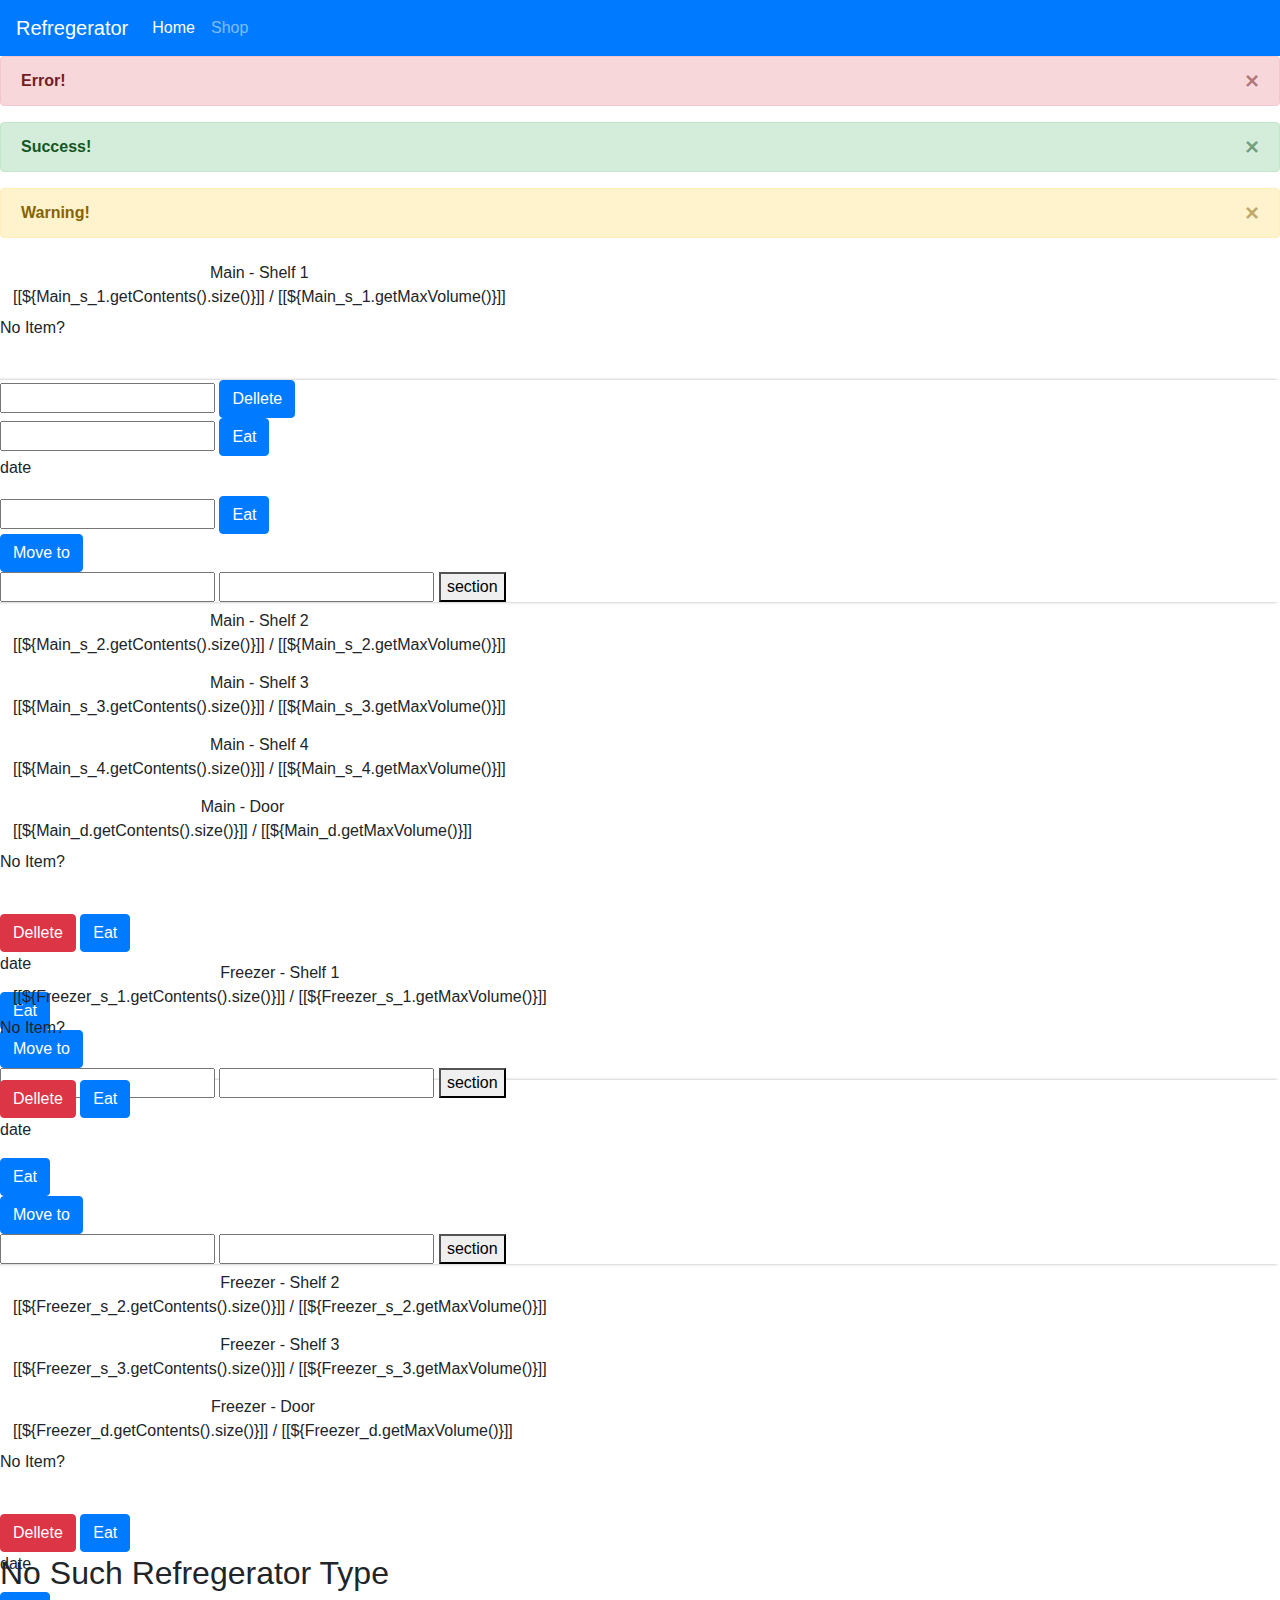
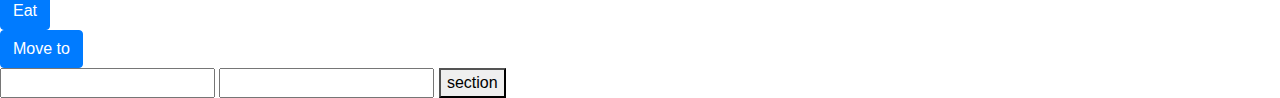
==== commit e7ac8365: "items sorting before display and lifetime changing" ====
--- a/src/main/resources/templates/index.html
+++ b/src/main/resources/templates/index.html
@@ -125,18 +125,14 @@
                                         </div> -->
                                         <div class="item_options">
                                             <div th:switch="${item.getState()}">
-                                                <button class="btn btn-outline-danger active" th:case="spoiled">
-                                                    <form  action="/ref-dell" method="post">
+                                                    <form  action="/ref-dell" method="post" th:case="spoiled">
                                                         <input type="text" class="hiden" name="itemId" th:value="${item.getId()}">
                                                         <button class="btn btn-outline-primary active" type="submit">Dellete</button>
                                                     </form>
-                                                </button>
-                                                <button class="btn btn-outline-primary active" th:case="frozen">
-                                                    <form  action="/ref-dell" method="post">
+                                                    <form  action="/ref-dell" method="post" th:case="frozen">
                                                         <input type="text" class="hiden" name="itemId" th:value="${item.getId()}">
                                                         <button class="btn btn-outline-primary active" type="submit">Eat</button>
                                                     </form>
-                                                </button>
                                                 <div th:case="*">
                                                     <p th:style="'margin-bottom:0px; text-align: center; color:'+@{${item.getStateColor()}}" th:text="${item.getLeftDateString()}">date</p>
                                                         <form  action="/ref-dell" method="post">
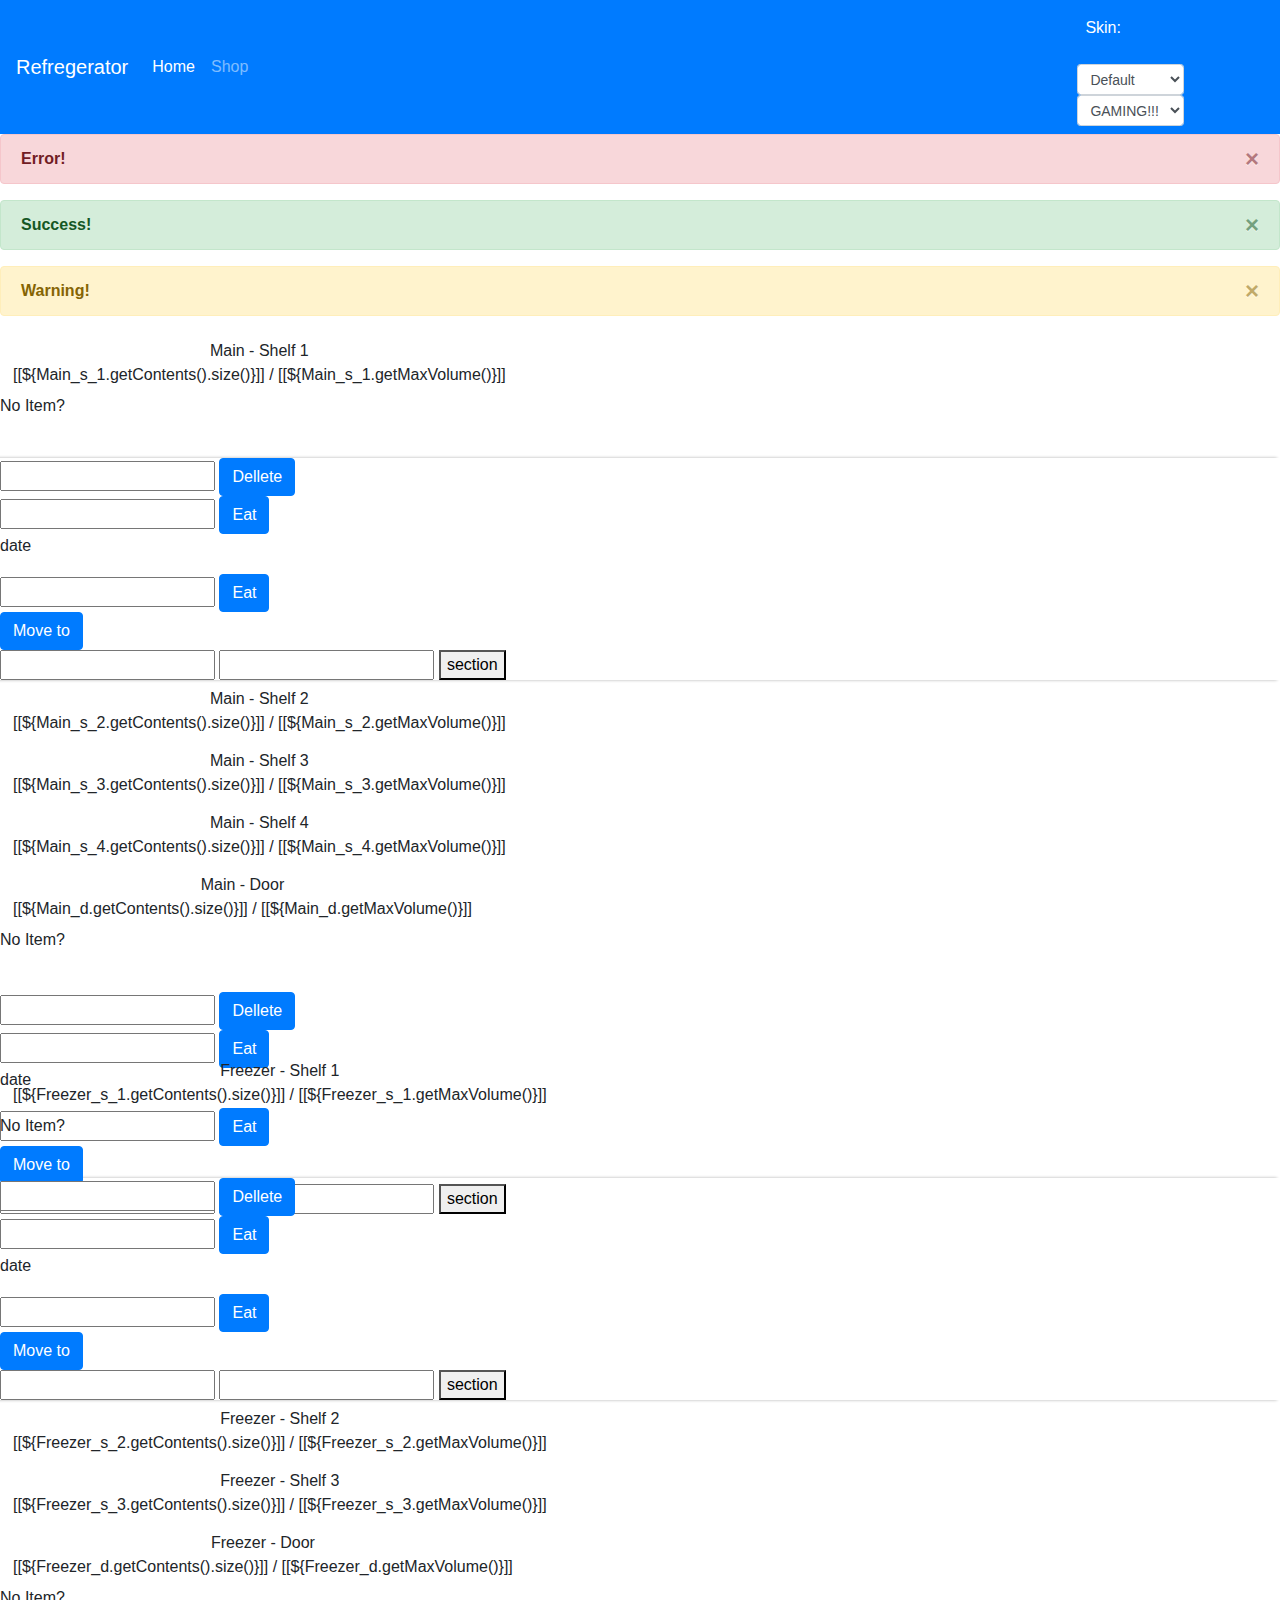
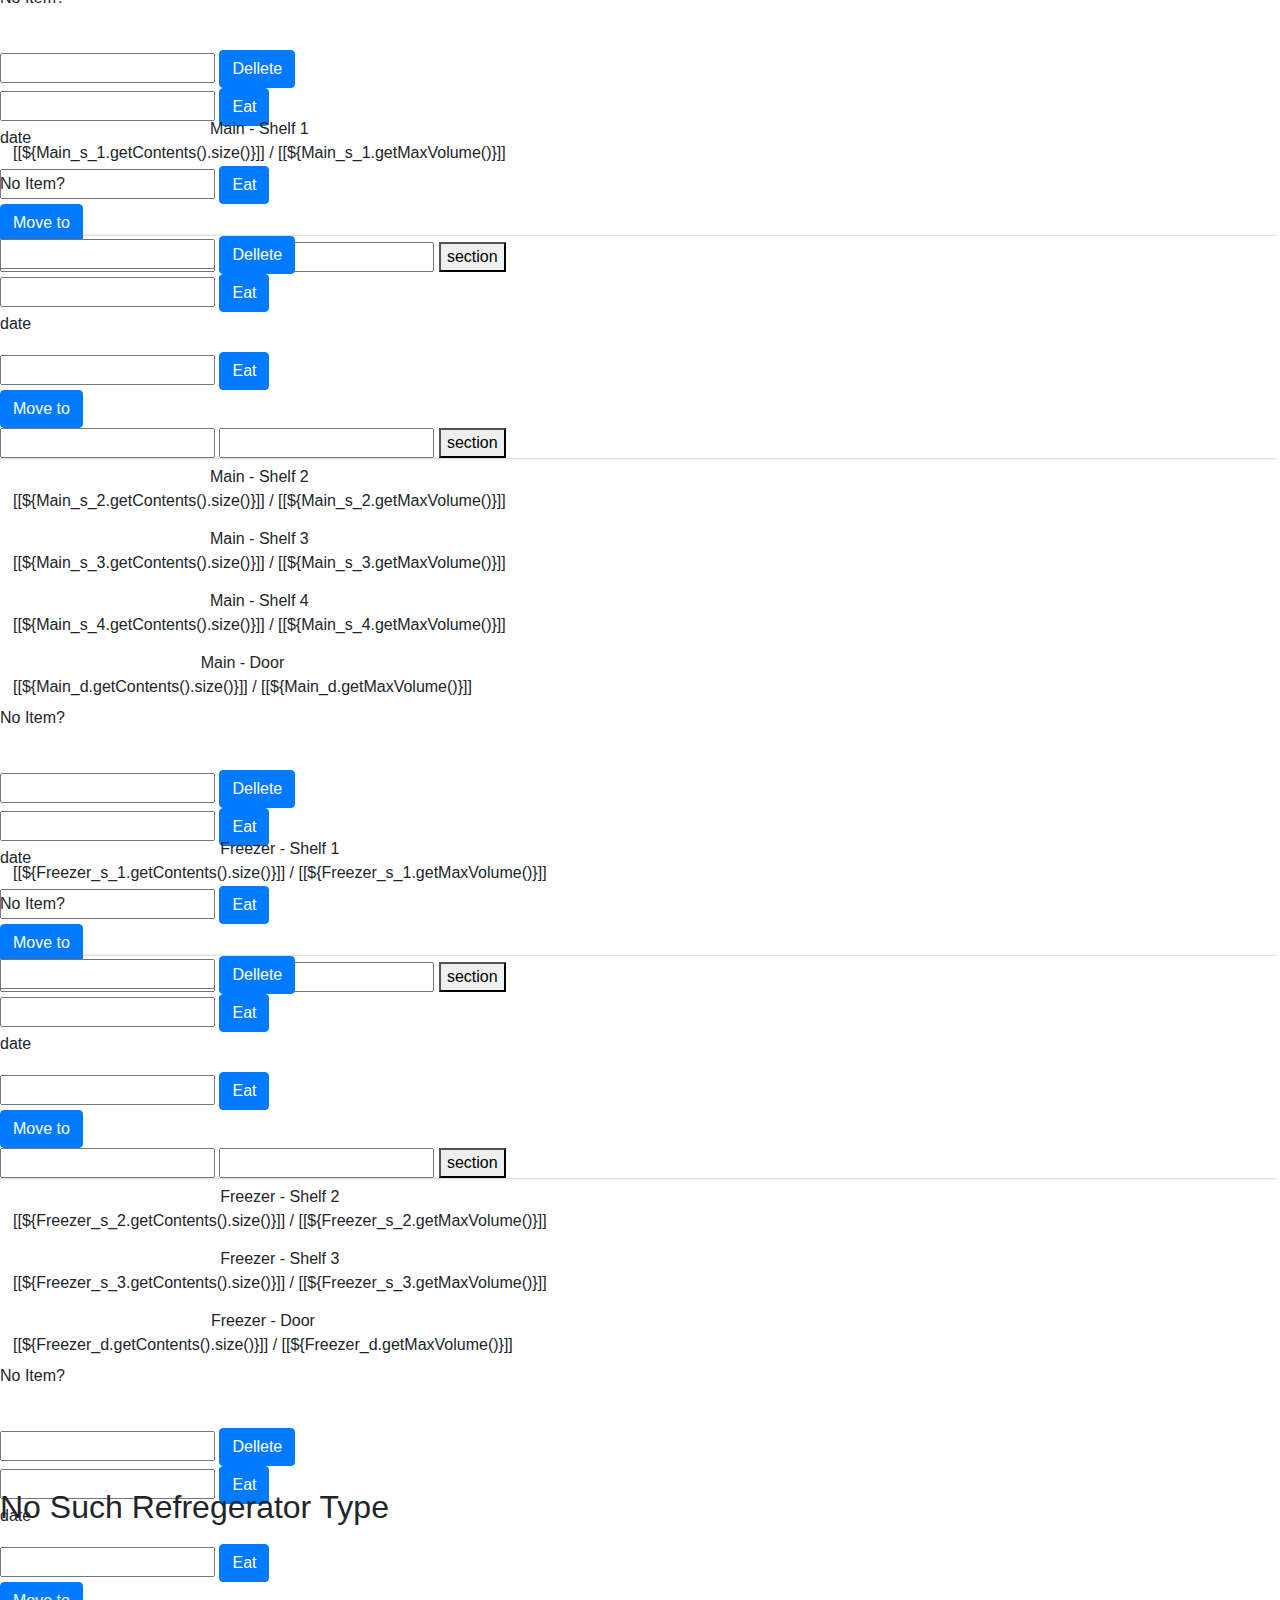
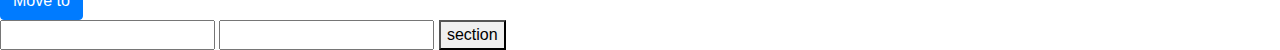
==== commit 95fe4149: "gaming skin and switch to it" ====
--- a/src/main/resources/templates/index.html
+++ b/src/main/resources/templates/index.html
@@ -44,7 +44,7 @@
                       <span class="navbar-toggler-icon"></span>
                     </button>
                     <div class="collapse navbar-collapse navbar-end" id="navbarNav">
-                      <ul class="navbar-nav">
+                      <ul class="navbar-nav col-10">
                         <li class="nav-item active">
                           <a class="nav-link" href="/">Home <span class="sr-only">(current)</span></a>
                         </li>
@@ -52,6 +52,25 @@
                           <a class="nav-link" href="/shop/">Shop</a>
                         </li>
                       </ul>
+                      <ul class="navbar-nav col-2 skin">
+                        <li class="nav-item active skin-li">
+                            <p class="nav-link">Skin: </p>
+                            <div th:switch="${refrigerator.Skin}" class="skin-form">
+                                <form th:case="'default'" action="/ref-skin" method="post">
+                                    <select class="form-control form-control-sm" name="skin" onchange="this.form.submit()">
+                                        <option value="default" selected>Default</option>
+                                        <option value="gaming">GAMING!!!</option>
+                                    </select>
+                                </form>
+                                <form th:case="'gaming'" action="/ref-skin" method="post">
+                                    <select class="form-control form-control-sm" name="skin" onchange="this.form.submit()">
+                                        <option value="default">Default</option>
+                                        <option value="gaming" selected>GAMING!!!</option>
+                                    </select>
+                                </form>
+                            </div>
+                        </li>
+                     </ul>
                     </div>
                   </nav>
             </header>
@@ -187,17 +206,20 @@
                                         </div> -->
                                         <div class="item_options">
                                             <div th:switch="${item.getState()}">
-                                                <button class="btn btn-outline-danger active" th:case="spoiled">
-                                                    Dellete
-                                                </button>
-                                                <button class="btn btn-outline-primary active" th:case="frozen">
-                                                    Eat
-                                                </button>
+                                                    <form  action="/ref-dell" method="post" th:case="spoiled">
+                                                        <input type="text" class="hiden" name="itemId" th:value="${item.getId()}">
+                                                        <button class="btn btn-outline-primary active" type="submit">Dellete</button>
+                                                    </form>
+                                                    <form  action="/ref-dell" method="post" th:case="frozen">
+                                                        <input type="text" class="hiden" name="itemId" th:value="${item.getId()}">
+                                                        <button class="btn btn-outline-primary active" type="submit">Eat</button>
+                                                    </form>
                                                 <div th:case="*">
                                                     <p th:style="'margin-bottom:0px; text-align: center; color:'+@{${item.getStateColor()}}" th:text="${item.getLeftDateString()}">date</p>
-                                                    <button class="btn btn-outline-primary active">
-                                                        Eat
-                                                    </button>
+                                                        <form  action="/ref-dell" method="post">
+                                                            <input type="text" class="hiden" name="itemId" th:value="${item.getId()}">
+                                                            <button class="btn btn-outline-primary active" type="submit">Eat</button>
+                                                        </form>
                                                 </div>
                                             </div>
                                             <button class="btn btn-outline-primary active section_button">
@@ -246,17 +268,20 @@
                                         </div> -->
                                         <div class="item_options">
                                             <div th:switch="${item.getState()}">
-                                                <button class="btn btn-outline-danger active" th:case="spoiled">
-                                                    Dellete
-                                                </button>
-                                                <button class="btn btn-outline-primary active" th:case="frozen">
-                                                    Eat
-                                                </button>
+                                                    <form  action="/ref-dell" method="post" th:case="spoiled">
+                                                        <input type="text" class="hiden" name="itemId" th:value="${item.getId()}">
+                                                        <button class="btn btn-outline-primary active" type="submit">Dellete</button>
+                                                    </form>
+                                                    <form  action="/ref-dell" method="post" th:case="frozen">
+                                                        <input type="text" class="hiden" name="itemId" th:value="${item.getId()}">
+                                                        <button class="btn btn-outline-primary active" type="submit">Eat</button>
+                                                    </form>
                                                 <div th:case="*">
                                                     <p th:style="'margin-bottom:0px; text-align: center; color:'+@{${item.getStateColor()}}" th:text="${item.getLeftDateString()}">date</p>
-                                                    <button class="btn btn-outline-primary active">
-                                                        Eat
-                                                    </button>
+                                                        <form  action="/ref-dell" method="post">
+                                                            <input type="text" class="hiden" name="itemId" th:value="${item.getId()}">
+                                                            <button class="btn btn-outline-primary active" type="submit">Eat</button>
+                                                        </form>
                                                 </div>
                                             </div>
                                             <button class="btn btn-outline-primary active section_button">
@@ -305,17 +330,20 @@
                                         </div> -->
                                         <div class="item_options">
                                             <div th:switch="${item.getState()}">
-                                                <button class="btn btn-outline-danger active" th:case="spoiled">
-                                                    Dellete
-                                                </button>
-                                                <button class="btn btn-outline-primary active" th:case="frozen">
-                                                    Eat
-                                                </button>
+                                                    <form  action="/ref-dell" method="post" th:case="spoiled">
+                                                        <input type="text" class="hiden" name="itemId" th:value="${item.getId()}">
+                                                        <button class="btn btn-outline-primary active" type="submit">Dellete</button>
+                                                    </form>
+                                                    <form  action="/ref-dell" method="post" th:case="frozen">
+                                                        <input type="text" class="hiden" name="itemId" th:value="${item.getId()}">
+                                                        <button class="btn btn-outline-primary active" type="submit">Eat</button>
+                                                    </form>
                                                 <div th:case="*">
                                                     <p th:style="'margin-bottom:0px; text-align: center; color:'+@{${item.getStateColor()}}" th:text="${item.getLeftDateString()}">date</p>
-                                                    <button class="btn btn-outline-primary active">
-                                                        Eat
-                                                    </button>
+                                                        <form  action="/ref-dell" method="post">
+                                                            <input type="text" class="hiden" name="itemId" th:value="${item.getId()}">
+                                                            <button class="btn btn-outline-primary active" type="submit">Eat</button>
+                                                        </form>
                                                 </div>
                                             </div>
                                             <button class="btn btn-outline-primary active section_button">
@@ -356,7 +384,7 @@
                             </div>
                             <div >
                                 <div class="section_content">
-                                    <div th:each="item: ${Main_d.getContents()}" class="item"  style="max-height: 104px;">
+                                    <div th:each="item: ${Main_d.getContents()}" class="item door_item"  style="max-height: 124px;">
                                         <div class="item_header" >
                                             <p th:style="'color:'+@{${item.getStateColor()}}" class="item_name" th:text="${item.getName()}">No Item?</p>
                                         </div>
@@ -365,18 +393,85 @@
                                             <p class="item_state" th:style="'color:'+@{${item.getStateColor()}}" th:text="${item.getState()}">No Item?</p>
                                         </div> -->
                                         <div class="item_options door">
-                                            <div th:switch="${item.getState()}">
-                                                <button class="btn btn-outline-danger active" th:case="spoiled">
-                                                    Dellete
+                                                <div th:switch="${item.getState()}">
+                                                        <form  action="/ref-dell" method="post" th:case="spoiled">
+                                                            <input type="text" class="hiden" name="itemId" th:value="${item.getId()}">
+                                                            <button class="btn btn-outline-primary active" type="submit">Dellete</button>
+                                                        </form>
+                                                        <form  action="/ref-dell" method="post" th:case="frozen">
+                                                            <input type="text" class="hiden" name="itemId" th:value="${item.getId()}">
+                                                            <button class="btn btn-outline-primary active" type="submit">Eat</button>
+                                                        </form>
+                                                    <div th:case="*">
+                                                        <p th:style="'margin-bottom:0px; text-align: center; color:'+@{${item.getStateColor()}}" th:text="${item.getLeftDateString()}">date</p>
+                                                            <form  action="/ref-dell" method="post">
+                                                                <input type="text" class="hiden" name="itemId" th:value="${item.getId()}">
+                                                                <button class="btn btn-outline-primary active" type="submit">Eat</button>
+                                                            </form>
+                                                    </div>
+                                                </div>
+                                                <button class="btn btn-outline-primary active section_button">
+                                                    Move to
                                                 </button>
-                                                <button class="btn btn-outline-primary active" th:case="frozen">
-                                                    Eat
-                                                </button>
+                                                <div class="secton_list">
+                                                    <div th:each="section: ${sections}">
+                                                        <form  action="/ref-move" method="post">
+                                                            <input type="text" class="hiden" name="itemId" th:value="${item.getId()}">
+                                                            <input type="text" class="hiden" name="sectionId" th:value="${section.getId()}">
+                                                            <button class="submit_button" type="submit" th:text="${section.getName()}">section</button>
+                                                        </form>
+                                                    </div>
+                                                </div>
+                                        </div>
+                                    </div>
+                                </div>
+                            </div>
+                        </div>
+                    </div>
+                    <div class="container_3" id="accordion-s3">
+                        <div class="container_3__section" >
+                            <div id="headingOne-s3" class="heading">
+                                <a class="btn btn-link section_header section_header-first" data-toggle="collapse" data-target="#collapseOne-s3" aria-expanded="true" aria-controls="collapseOne-s3">
+                                    <div class="header_text">
+                                        Freezer - Shelf 1
+                                    </div>
+                                    <div class="header_amount">
+                                        <div th:style="'color:'+@{${Freezer_s_1.getColor()}}">
+                                            <td th:inline="text">
+                                                [[${Freezer_s_1.getContents().size()}]]
+                                                / 
+                                                [[${Freezer_s_1.getMaxVolume()}]]
+                                            </td>
+                                        </div>
+                                    </div>
+                                </a>
+                            </div>
+                            <div id="collapseOne-s3" class="collapse show" aria-labelledby="headingOne-s3" data-parent="#accordion-s3">
+                                <div class="section_content">
+                                    <div th:each="item: ${Freezer_s_1.getContents()}" class="item">
+                                        <div class="item_header" >
+                                            <p th:style="'color:'+@{${item.getStateColor()}}" class="item_name" th:text="${item.getName()}">No Item?</p>
+                                        </div>
+                                        <img class="item_picture" th:src="@{${item.getPic()}}"/>
+                                        <!-- <div class="item_footer">
+                                            <p class="item_state" th:style="'color:'+@{${item.getStateColor()}}" th:text="${item.getState()}">No Item?</p>
+                                        </div> -->
+                                        <div class="item_options">
+                                            <div th:switch="${item.getState()}">
+                                                    <form  action="/ref-dell" method="post" th:case="spoiled">
+                                                        <input type="text" class="hiden" name="itemId" th:value="${item.getId()}">
+                                                        <button class="btn btn-outline-primary active" type="submit">Dellete</button>
+                                                    </form>
+                                                    <form  action="/ref-dell" method="post" th:case="frozen">
+                                                        <input type="text" class="hiden" name="itemId" th:value="${item.getId()}">
+                                                        <button class="btn btn-outline-primary active" type="submit">Eat</button>
+                                                    </form>
                                                 <div th:case="*">
                                                     <p th:style="'margin-bottom:0px; text-align: center; color:'+@{${item.getStateColor()}}" th:text="${item.getLeftDateString()}">date</p>
-                                                    <button class="btn btn-outline-primary active">
-                                                        Eat
-                                                    </button>
+                                                        <form  action="/ref-dell" method="post">
+                                                            <input type="text" class="hiden" name="itemId" th:value="${item.getId()}">
+                                                            <button class="btn btn-outline-primary active" type="submit">Eat</button>
+                                                        </form>
                                                 </div>
                                             </div>
                                             <button class="btn btn-outline-primary active section_button">
@@ -396,28 +491,27 @@
                                 </div>
                             </div>
                         </div>
-                    </div>
-                    <div class="container_3" id="accordion-s3">
+
                         <div class="container_3__section" >
-                            <div id="headingOne-s3" class="heading">
-                                <a class="btn btn-link section_header section_header-first" data-toggle="collapse" data-target="#collapseOne-s3" aria-expanded="true" aria-controls="collapseOne-s3">
-                                    <div class="header_text">
-                                        Freezer - Shelf 1
-                                    </div>
-                                    <div class="header_amount">
-                                        <div th:style="'color:'+@{${Freezer_s_1.getColor()}}">
-                                            <td th:inline="text">
-                                                [[${Freezer_s_1.getContents().size()}]]
-                                                / 
-                                                [[${Freezer_s_1.getMaxVolume()}]]
-                                            </td>
-                                        </div>
-                                    </div>
-                                </a>
-                            </div>
-                            <div id="collapseOne-s3" class="collapse show" aria-labelledby="headingOne-s3" data-parent="#accordion-s3">
-                                <div class="section_content">
-                                    <div th:each="item: ${Freezer_s_1.getContents()}" class="item">
+                            <div id="headingTwo-s3" class="heading">
+                                <a class="btn btn-link section_header" data-toggle="collapse" data-target="#collapseTwo-s3" aria-expanded="true" aria-controls="collapseTwo-s3">
+                                    <div class="header_text">
+                                        Freezer - Shelf 2
+                                    </div>
+                                    <div class="header_amount">
+                                        <div th:style="'color:'+@{${Freezer_s_2.getColor()}}">
+                                            <td th:inline="text">
+                                                [[${Freezer_s_2.getContents().size()}]]
+                                                / 
+                                                [[${Freezer_s_2.getMaxVolume()}]]
+                                            </td>
+                                        </div>
+                                    </div>
+                                </a>
+                            </div>
+                            <div id="collapseTwo-s3" class="collapse" aria-labelledby="headingTwo-s3" data-parent="#accordion-s3">
+                                <div class="section_content">
+                                    <div th:each="item: ${Freezer_s_2.getContents()}" class="item">
                                         <div class="item_header" >
                                             <p th:style="'color:'+@{${item.getStateColor()}}" class="item_name" th:text="${item.getName()}">No Item?</p>
                                         </div>
@@ -427,17 +521,20 @@
                                         </div> -->
                                         <div class="item_options">
                                             <div th:switch="${item.getState()}">
-                                                <button class="btn btn-outline-danger active" th:case="spoiled">
-                                                    Dellete
-                                                </button>
-                                                <button class="btn btn-outline-primary active" th:case="frozen">
-                                                    Eat
-                                                </button>
+                                                    <form  action="/ref-dell" method="post" th:case="spoiled">
+                                                        <input type="text" class="hiden" name="itemId" th:value="${item.getId()}">
+                                                        <button class="btn btn-outline-primary active" type="submit">Dellete</button>
+                                                    </form>
+                                                    <form  action="/ref-dell" method="post" th:case="frozen">
+                                                        <input type="text" class="hiden" name="itemId" th:value="${item.getId()}">
+                                                        <button class="btn btn-outline-primary active" type="submit">Eat</button>
+                                                    </form>
                                                 <div th:case="*">
                                                     <p th:style="'margin-bottom:0px; text-align: center; color:'+@{${item.getStateColor()}}" th:text="${item.getLeftDateString()}">date</p>
-                                                    <button class="btn btn-outline-primary active">
-                                                        Eat
-                                                    </button>
+                                                        <form  action="/ref-dell" method="post">
+                                                            <input type="text" class="hiden" name="itemId" th:value="${item.getId()}">
+                                                            <button class="btn btn-outline-primary active" type="submit">Eat</button>
+                                                        </form>
                                                 </div>
                                             </div>
                                             <button class="btn btn-outline-primary active section_button">
@@ -457,27 +554,26 @@
                                 </div>
                             </div>
                         </div>
-
                         <div class="container_3__section" >
-                            <div id="headingTwo-s3" class="heading">
-                                <a class="btn btn-link section_header" data-toggle="collapse" data-target="#collapseTwo-s3" aria-expanded="true" aria-controls="collapseTwo-s3">
-                                    <div class="header_text">
-                                        Freezer - Shelf 2
-                                    </div>
-                                    <div class="header_amount">
-                                        <div th:style="'color:'+@{${Freezer_s_2.getColor()}}">
-                                            <td th:inline="text">
-                                                [[${Freezer_s_2.getContents().size()}]]
-                                                / 
-                                                [[${Freezer_s_2.getMaxVolume()}]]
-                                            </td>
-                                        </div>
-                                    </div>
-                                </a>
-                            </div>
-                            <div id="collapseTwo-s3" class="collapse" aria-labelledby="headingTwo-s3" data-parent="#accordion-s3">
-                                <div class="section_content">
-                                    <div th:each="item: ${Freezer_s_2.getContents()}" class="item">
+                            <div id="headingThree-s3" class="heading">
+                                <a class="btn btn-link section_header" data-toggle="collapse" data-target="#collapseThree-s3" aria-expanded="true" aria-controls="collapseThree-s3">
+                                    <div class="header_text">
+                                        Freezer - Shelf 3
+                                    </div>
+                                    <div class="header_amount">
+                                        <div th:style="'color:'+@{${Freezer_s_3.getColor()}}">
+                                            <td th:inline="text">
+                                                [[${Freezer_s_3.getContents().size()}]]
+                                                / 
+                                                [[${Freezer_s_3.getMaxVolume()}]]
+                                            </td>
+                                        </div>
+                                    </div>
+                                </a>
+                            </div>
+                            <div id="collapseThree-s3" class="collapse" aria-labelledby="headingThree-s3" data-parent="#accordion-s3">
+                                <div class="section_content">
+                                    <div th:each="item: ${Freezer_s_3.getContents()}" class="item">
                                         <div class="item_header" >
                                             <p th:style="'color:'+@{${item.getStateColor()}}" class="item_name" th:text="${item.getName()}">No Item?</p>
                                         </div>
@@ -487,17 +583,20 @@
                                         </div> -->
                                         <div class="item_options">
                                             <div th:switch="${item.getState()}">
-                                                <button class="btn btn-outline-danger active" th:case="spoiled">
-                                                    Dellete
-                                                </button>
-                                                <button class="btn btn-outline-primary active" th:case="frozen">
-                                                    Eat
-                                                </button>
+                                                    <form  action="/ref-dell" method="post" th:case="spoiled">
+                                                        <input type="text" class="hiden" name="itemId" th:value="${item.getId()}">
+                                                        <button class="btn btn-outline-primary active" type="submit">Dellete</button>
+                                                    </form>
+                                                    <form  action="/ref-dell" method="post" th:case="frozen">
+                                                        <input type="text" class="hiden" name="itemId" th:value="${item.getId()}">
+                                                        <button class="btn btn-outline-primary active" type="submit">Eat</button>
+                                                    </form>
                                                 <div th:case="*">
                                                     <p th:style="'margin-bottom:0px; text-align: center; color:'+@{${item.getStateColor()}}" th:text="${item.getLeftDateString()}">date</p>
-                                                    <button class="btn btn-outline-primary active">
-                                                        Eat
-                                                    </button>
+                                                        <form  action="/ref-dell" method="post">
+                                                            <input type="text" class="hiden" name="itemId" th:value="${item.getId()}">
+                                                            <button class="btn btn-outline-primary active" type="submit">Eat</button>
+                                                        </form>
                                                 </div>
                                             </div>
                                             <button class="btn btn-outline-primary active section_button">
@@ -517,26 +616,101 @@
                                 </div>
                             </div>
                         </div>
-                        <div class="container_3__section" >
-                            <div id="headingThree-s3" class="heading">
-                                <a class="btn btn-link section_header" data-toggle="collapse" data-target="#collapseThree-s3" aria-expanded="true" aria-controls="collapseThree-s3">
-                                    <div class="header_text">
-                                        Freezer - Shelf 3
-                                    </div>
-                                    <div class="header_amount">
-                                        <div th:style="'color:'+@{${Freezer_s_3.getColor()}}">
-                                            <td th:inline="text">
-                                                [[${Freezer_s_3.getContents().size()}]]
-                                                / 
-                                                [[${Freezer_s_3.getMaxVolume()}]]
-                                            </td>
-                                        </div>
-                                    </div>
-                                </a>
-                            </div>
-                            <div id="collapseThree-s3" class="collapse" aria-labelledby="headingThree-s3" data-parent="#accordion-s3">
-                                <div class="section_content">
-                                    <div th:each="item: ${Freezer_s_3.getContents()}" class="item">
+                    </div> 
+                    <div class="container_4">
+                        <div class="container_4__section" >
+                            <div class="heading">
+                                <a class="btn btn-link section_header section_header-first">
+                                    <div class="header_text">
+                                        Freezer - Door
+                                    </div>
+                                    <div class="header_amount">
+                                        <div th:style="'color:'+@{${Freezer_d.getColor()}}">
+                                            <td th:inline="text">
+                                                [[${Freezer_d.getContents().size()}]]
+                                                / 
+                                                [[${Freezer_d.getMaxVolume()}]]
+                                            </td>
+                                        </div>
+                                    </div>
+                                </a>
+                            </div>
+                            <div >
+                                <div class="section_content">
+                                    <div th:each="item: ${Freezer_d.getContents()}" class="item door_item" style="max-height: 124px;">
+                                        <div class="item_header" >
+                                            <p th:style="'color:'+@{${item.getStateColor()}}" class="item_name" th:text="${item.getName()}">No Item?</p>
+                                        </div>
+                                        <img class="item_picture" th:src="@{${item.getPic()}}"/>
+                                        <!-- <div class="item_footer">
+                                            <p class="item_state" th:style="'color:'+@{${item.getStateColor()}}" th:text="${item.getState()}">No Item?</p>
+                                        </div> -->
+                                        <div class="item_options door">
+                                            <div th:switch="${item.getState()}">
+                                                <form  action="/ref-dell" method="post" th:case="spoiled">
+                                                    <input type="text" class="hiden" name="itemId" th:value="${item.getId()}">
+                                                    <button class="btn btn-outline-primary active" type="submit">Dellete</button>
+                                                </form>
+                                                <form  action="/ref-dell" method="post" th:case="frozen">
+                                                    <input type="text" class="hiden" name="itemId" th:value="${item.getId()}">
+                                                    <button class="btn btn-outline-primary active" type="submit">Eat</button>
+                                                </form>
+                                            <div th:case="*">
+                                                <p th:style="'margin-bottom:0px; text-align: center; color:'+@{${item.getStateColor()}}" th:text="${item.getLeftDateString()}">date</p>
+                                                    <form  action="/ref-dell" method="post">
+                                                        <input type="text" class="hiden" name="itemId" th:value="${item.getId()}">
+                                                        <button class="btn btn-outline-primary active" type="submit">Eat</button>
+                                                    </form>
+                                            </div>
+                                        </div>
+                                        <button class="btn btn-outline-primary active section_button">
+                                            Move to
+                                        </button>
+                                        <div class="secton_list">
+                                            <div th:each="section: ${sections}">
+                                                <form  action="/ref-move" method="post">
+                                                    <input type="text" class="hiden" name="itemId" th:value="${item.getId()}">
+                                                    <input type="text" class="hiden" name="sectionId" th:value="${section.getId()}">
+                                                    <button class="submit_button" type="submit" th:text="${section.getName()}">section</button>
+                                                </form>
+                                            </div>
+                                        </div>
+                                        </div>
+                                    </div>
+                                </div>
+                            </div>
+                        </div>
+                    </div>
+                </div>    
+            </div>
+
+            <div th:case="'gaming'" class='gaming_refregerator_container'>
+                <!-- <div th:each="section: ${sections}" class="section">
+                    <p th:text="${section.getName()}"></p>
+                </div> -->
+                
+                <div class="gaming_refregerator_content">
+                    <div class="container_1" id="accordion">
+                        <div class="container_1__section" >
+                            <div id="headingOne" class="heading">
+                                <a class="btn btn-link section_header section_header-first" data-toggle="collapse" data-target="#collapseOne" aria-expanded="true" aria-controls="collapseOne">
+                                    <div class="header_text">
+                                        Main - Shelf 1
+                                    </div>
+                                    <div class="header_amount">
+                                        <div th:style="'color:'+@{${Main_s_1.getColor()}}">
+                                            <td th:inline="text">
+                                                [[${Main_s_1.getContents().size()}]]
+                                                / 
+                                                [[${Main_s_1.getMaxVolume()}]]
+                                            </td>
+                                        </div>
+                                    </div>
+                                </a>
+                            </div>
+                            <div id="collapseOne" class="collapse show" aria-labelledby="headingOne" data-parent="#accordion">
+                                <div class="section_content">
+                                    <div th:each="item: ${Main_s_1.getContents()}" class="item">
                                         <div class="item_header" >
                                             <p th:style="'color:'+@{${item.getStateColor()}}" class="item_name" th:text="${item.getName()}">No Item?</p>
                                         </div>
@@ -546,17 +720,20 @@
                                         </div> -->
                                         <div class="item_options">
                                             <div th:switch="${item.getState()}">
-                                                <button class="btn btn-outline-danger active" th:case="spoiled">
-                                                    Dellete
-                                                </button>
-                                                <button class="btn btn-outline-primary active" th:case="frozen">
-                                                    Eat
-                                                </button>
+                                                    <form  action="/ref-dell" method="post" th:case="spoiled">
+                                                        <input type="text" class="hiden" name="itemId" th:value="${item.getId()}">
+                                                        <button class="btn btn-outline-primary active" type="submit">Dellete</button>
+                                                    </form>
+                                                    <form  action="/ref-dell" method="post" th:case="frozen">
+                                                        <input type="text" class="hiden" name="itemId" th:value="${item.getId()}">
+                                                        <button class="btn btn-outline-primary active" type="submit">Eat</button>
+                                                    </form>
                                                 <div th:case="*">
                                                     <p th:style="'margin-bottom:0px; text-align: center; color:'+@{${item.getStateColor()}}" th:text="${item.getLeftDateString()}">date</p>
-                                                    <button class="btn btn-outline-primary active">
-                                                        Eat
-                                                    </button>
+                                                        <form  action="/ref-dell" method="post">
+                                                            <input type="text" class="hiden" name="itemId" th:value="${item.getId()}">
+                                                            <button class="btn btn-outline-primary active" type="submit">Eat</button>
+                                                        </form>
                                                 </div>
                                             </div>
                                             <button class="btn btn-outline-primary active section_button">
@@ -576,48 +753,49 @@
                                 </div>
                             </div>
                         </div>
-                    </div> 
-                    <div class="container_4">
-                        <div class="container_4__section" >
-                            <div class="heading">
-                                <a class="btn btn-link section_header section_header-first">
-                                    <div class="header_text">
-                                        Freezer - Door
-                                    </div>
-                                    <div class="header_amount">
-                                        <div th:style="'color:'+@{${Freezer_d.getColor()}}">
-                                            <td th:inline="text">
-                                                [[${Freezer_d.getContents().size()}]]
-                                                / 
-                                                [[${Freezer_d.getMaxVolume()}]]
-                                            </td>
-                                        </div>
-                                    </div>
-                                </a>
-                            </div>
-                            <div >
-                                <div class="section_content">
-                                    <div th:each="item: ${Freezer_d.getContents()}" class="item" style="max-height: 104px;">
-                                        <div class="item_header" >
-                                            <p th:style="'color:'+@{${item.getStateColor()}}" class="item_name" th:text="${item.getName()}">No Item?</p>
-                                        </div>
-                                        <img class="item_picture" th:src="@{${item.getPic()}}"/>
-                                        <!-- <div class="item_footer">
-                                            <p class="item_state" th:style="'color:'+@{${item.getStateColor()}}" th:text="${item.getState()}">No Item?</p>
-                                        </div> -->
-                                        <div class="item_options door">
-                                            <div th:switch="${item.getState()}">
-                                                <button class="btn btn-outline-danger active" th:case="spoiled">
-                                                    Dellete
-                                                </button>
-                                                <button class="btn btn-outline-primary active" th:case="frozen">
-                                                    Eat
-                                                </button>
+                        <div class="container_1__section" >
+                            <div id="headingTwo" class="heading">
+                                <a class="btn btn-link section_header" data-toggle="collapse" data-target="#collapseTwo" aria-expanded="true" aria-controls="collapseTwo">
+                                    <div class="header_text">
+                                        Main - Shelf 2
+                                    </div>
+                                    <div class="header_amount">
+                                        <div th:style="'color:'+@{${Main_s_2.getColor()}}">
+                                            <td th:inline="text">
+                                                [[${Main_s_2.getContents().size()}]]
+                                                / 
+                                                [[${Main_s_2.getMaxVolume()}]]
+                                            </td>
+                                        </div>
+                                    </div>
+                                </a>
+                            </div>
+                            <div id="collapseTwo" class="collapse" aria-labelledby="headingTwo" data-parent="#accordion">
+                                <div class="section_content">
+                                    <div th:each="item: ${Main_s_2.getContents()}" class="item">
+                                        <div class="item_header" >
+                                            <p th:style="'color:'+@{${item.getStateColor()}}" class="item_name" th:text="${item.getName()}">No Item?</p>
+                                        </div>
+                                        <img class="item_picture" th:src="@{${item.getPic()}}"/>
+                                        <!-- <div class="item_footer">
+                                            <p class="item_state" th:style="'color:'+@{${item.getStateColor()}}" th:text="${item.getState()}">No Item?</p>
+                                        </div> -->
+                                        <div class="item_options">
+                                            <div th:switch="${item.getState()}">
+                                                    <form  action="/ref-dell" method="post" th:case="spoiled">
+                                                        <input type="text" class="hiden" name="itemId" th:value="${item.getId()}">
+                                                        <button class="btn btn-outline-primary active" type="submit">Dellete</button>
+                                                    </form>
+                                                    <form  action="/ref-dell" method="post" th:case="frozen">
+                                                        <input type="text" class="hiden" name="itemId" th:value="${item.getId()}">
+                                                        <button class="btn btn-outline-primary active" type="submit">Eat</button>
+                                                    </form>
                                                 <div th:case="*">
                                                     <p th:style="'margin-bottom:0px; text-align: center; color:'+@{${item.getStateColor()}}" th:text="${item.getLeftDateString()}">date</p>
-                                                    <button class="btn btn-outline-primary active">
-                                                        Eat
-                                                    </button>
+                                                        <form  action="/ref-dell" method="post">
+                                                            <input type="text" class="hiden" name="itemId" th:value="${item.getId()}">
+                                                            <button class="btn btn-outline-primary active" type="submit">Eat</button>
+                                                        </form>
                                                 </div>
                                             </div>
                                             <button class="btn btn-outline-primary active section_button">
@@ -632,6 +810,447 @@
                                                     </form>
                                                 </div>
                                             </div>
+                                        </div>
+                                    </div>
+                                </div>
+                            </div>
+                        </div>
+                        <div class="container_1__section" >
+                            <div id="headingThree" class="heading">
+                                <a class="btn btn-link section_header" data-toggle="collapse" data-target="#collapseThree" aria-expanded="true" aria-controls="collapseThree">
+                                    <div class="header_text">
+                                        Main - Shelf 3
+                                    </div>
+                                    <div class="header_amount">
+                                        <div th:style="'color:'+@{${Main_s_3.getColor()}}">
+                                            <td th:inline="text">
+                                                [[${Main_s_3.getContents().size()}]]
+                                                / 
+                                                [[${Main_s_3.getMaxVolume()}]]
+                                            </td>
+                                        </div>
+                                    </div>
+                                </a>
+                            </div>
+                            <div id="collapseThree" class="collapse" aria-labelledby="headingThree" data-parent="#accordion">
+                                <div class="section_content">
+                                    <div th:each="item: ${Main_s_3.getContents()}" class="item">
+                                        <div class="item_header" >
+                                            <p th:style="'color:'+@{${item.getStateColor()}}" class="item_name" th:text="${item.getName()}">No Item?</p>
+                                        </div>
+                                        <img class="item_picture" th:src="@{${item.getPic()}}"/>
+                                        <!-- <div class="item_footer">
+                                            <p class="item_state" th:style="'color:'+@{${item.getStateColor()}}" th:text="${item.getState()}">No Item?</p>
+                                        </div> -->
+                                        <div class="item_options">
+                                            <div th:switch="${item.getState()}">
+                                                    <form  action="/ref-dell" method="post" th:case="spoiled">
+                                                        <input type="text" class="hiden" name="itemId" th:value="${item.getId()}">
+                                                        <button class="btn btn-outline-primary active" type="submit">Dellete</button>
+                                                    </form>
+                                                    <form  action="/ref-dell" method="post" th:case="frozen">
+                                                        <input type="text" class="hiden" name="itemId" th:value="${item.getId()}">
+                                                        <button class="btn btn-outline-primary active" type="submit">Eat</button>
+                                                    </form>
+                                                <div th:case="*">
+                                                    <p th:style="'margin-bottom:0px; text-align: center; color:'+@{${item.getStateColor()}}" th:text="${item.getLeftDateString()}">date</p>
+                                                        <form  action="/ref-dell" method="post">
+                                                            <input type="text" class="hiden" name="itemId" th:value="${item.getId()}">
+                                                            <button class="btn btn-outline-primary active" type="submit">Eat</button>
+                                                        </form>
+                                                </div>
+                                            </div>
+                                            <button class="btn btn-outline-primary active section_button">
+                                                Move to
+                                            </button>
+                                            <div class="secton_list">
+                                                <div th:each="section: ${sections}">
+                                                    <form  action="/ref-move" method="post">
+                                                        <input type="text" class="hiden" name="itemId" th:value="${item.getId()}">
+                                                        <input type="text" class="hiden" name="sectionId" th:value="${section.getId()}">
+                                                        <button class="submit_button" type="submit" th:text="${section.getName()}">section</button>
+                                                    </form>
+                                                </div>
+                                            </div>
+                                        </div>
+                                    </div>
+                                </div>
+                            </div>
+                        </div>
+                        <div class="container_1__section" >
+                            <div id="headingFourth" class="heading">
+                                <a class="btn btn-link section_header" data-toggle="collapse" data-target="#collapseFourth" aria-expanded="true" aria-controls="collapseFourth">
+                                    <div class="header_text">
+                                        Main - Shelf 4
+                                    </div>
+                                    <div class="header_amount">
+                                        <div th:style="'color:'+@{${Main_s_4.getColor()}}">
+                                            <td th:inline="text">
+                                                [[${Main_s_4.getContents().size()}]]
+                                                / 
+                                                [[${Main_s_4.getMaxVolume()}]]
+                                            </td>
+                                        </div>
+                                    </div>
+                                </a>
+                            </div>
+                            <div id="collapseFourth" class="collapse" aria-labelledby="headingFourth" data-parent="#accordion">
+                                <div class="section_content">
+                                    <div th:each="item: ${Main_s_4.getContents()}" class="item">
+                                        <div class="item_header" >
+                                            <p th:style="'color:'+@{${item.getStateColor()}}" class="item_name" th:text="${item.getName()}">No Item?</p>
+                                        </div>
+                                        <img class="item_picture" th:src="@{${item.getPic()}}"/>
+                                        <!-- <div class="item_footer">
+                                            <p class="item_state" th:style="'color:'+@{${item.getStateColor()}}" th:text="${item.getState()}">No Item?</p>
+                                        </div> -->
+                                        <div class="item_options">
+                                            <div th:switch="${item.getState()}">
+                                                    <form  action="/ref-dell" method="post" th:case="spoiled">
+                                                        <input type="text" class="hiden" name="itemId" th:value="${item.getId()}">
+                                                        <button class="btn btn-outline-primary active" type="submit">Dellete</button>
+                                                    </form>
+                                                    <form  action="/ref-dell" method="post" th:case="frozen">
+                                                        <input type="text" class="hiden" name="itemId" th:value="${item.getId()}">
+                                                        <button class="btn btn-outline-primary active" type="submit">Eat</button>
+                                                    </form>
+                                                <div th:case="*">
+                                                    <p th:style="'margin-bottom:0px; text-align: center; color:'+@{${item.getStateColor()}}" th:text="${item.getLeftDateString()}">date</p>
+                                                        <form  action="/ref-dell" method="post">
+                                                            <input type="text" class="hiden" name="itemId" th:value="${item.getId()}">
+                                                            <button class="btn btn-outline-primary active" type="submit">Eat</button>
+                                                        </form>
+                                                </div>
+                                            </div>
+                                            <button class="btn btn-outline-primary active section_button">
+                                                Move to
+                                            </button>
+                                            <div class="secton_list">
+                                                <div th:each="section: ${sections}">
+                                                    <form  action="/ref-move" method="post">
+                                                        <input type="text" class="hiden" name="itemId" th:value="${item.getId()}">
+                                                        <input type="text" class="hiden" name="sectionId" th:value="${section.getId()}">
+                                                        <button class="submit_button" type="submit" th:text="${section.getName()}">section</button>
+                                                    </form>
+                                                </div>
+                                            </div>
+                                        </div>
+                                    </div>
+                                </div>
+                            </div>
+                        </div>
+                    </div> 
+                    <div class="container_2">
+                        <div class="container_2__section" >
+                            <div class="heading">
+                                <a class="btn btn-link section_header section_header-first">
+                                    <div class="header_text">
+                                        Main - Door
+                                    </div>
+                                    <div class="header_amount">
+                                        <div th:style="'color:'+@{${Main_d.getColor()}}">
+                                            <td th:inline="text">
+                                                [[${Main_d.getContents().size()}]]
+                                                / 
+                                                [[${Main_d.getMaxVolume()}]]
+                                            </td>
+                                        </div>
+                                    </div>
+                                </a>
+                            </div>
+                            <div >
+                                <div class="section_content">
+                                    <div th:each="item: ${Main_d.getContents()}" class="item door_item"  style="max-height: 124px;">
+                                        <div class="item_header" >
+                                            <p th:style="'color:'+@{${item.getStateColor()}}" class="item_name" th:text="${item.getName()}">No Item?</p>
+                                        </div>
+                                        <img class="item_picture" th:src="@{${item.getPic()}}"/>
+                                        <!-- <div class="item_footer">
+                                            <p class="item_state" th:style="'color:'+@{${item.getStateColor()}}" th:text="${item.getState()}">No Item?</p>
+                                        </div> -->
+                                        <div class="item_options door">
+                                                <div th:switch="${item.getState()}">
+                                                        <form  action="/ref-dell" method="post" th:case="spoiled">
+                                                            <input type="text" class="hiden" name="itemId" th:value="${item.getId()}">
+                                                            <button class="btn btn-outline-primary active" type="submit">Dellete</button>
+                                                        </form>
+                                                        <form  action="/ref-dell" method="post" th:case="frozen">
+                                                            <input type="text" class="hiden" name="itemId" th:value="${item.getId()}">
+                                                            <button class="btn btn-outline-primary active" type="submit">Eat</button>
+                                                        </form>
+                                                    <div th:case="*">
+                                                        <p th:style="'margin-bottom:0px; text-align: center; color:'+@{${item.getStateColor()}}" th:text="${item.getLeftDateString()}">date</p>
+                                                            <form  action="/ref-dell" method="post">
+                                                                <input type="text" class="hiden" name="itemId" th:value="${item.getId()}">
+                                                                <button class="btn btn-outline-primary active" type="submit">Eat</button>
+                                                            </form>
+                                                    </div>
+                                                </div>
+                                                <button class="btn btn-outline-primary active section_button">
+                                                    Move to
+                                                </button>
+                                                <div class="secton_list">
+                                                    <div th:each="section: ${sections}">
+                                                        <form  action="/ref-move" method="post">
+                                                            <input type="text" class="hiden" name="itemId" th:value="${item.getId()}">
+                                                            <input type="text" class="hiden" name="sectionId" th:value="${section.getId()}">
+                                                            <button class="submit_button" type="submit" th:text="${section.getName()}">section</button>
+                                                        </form>
+                                                    </div>
+                                                </div>
+                                        </div>
+                                    </div>
+                                </div>
+                            </div>
+                        </div>
+                    </div>
+                    <div class="container_3" id="accordion-s3">
+                        <div class="container_3__section" >
+                            <div id="headingOne-s3" class="heading">
+                                <a class="btn btn-link section_header section_header-first" data-toggle="collapse" data-target="#collapseOne-s3" aria-expanded="true" aria-controls="collapseOne-s3">
+                                    <div class="header_text">
+                                        Freezer - Shelf 1
+                                    </div>
+                                    <div class="header_amount">
+                                        <div th:style="'color:'+@{${Freezer_s_1.getColor()}}">
+                                            <td th:inline="text">
+                                                [[${Freezer_s_1.getContents().size()}]]
+                                                / 
+                                                [[${Freezer_s_1.getMaxVolume()}]]
+                                            </td>
+                                        </div>
+                                    </div>
+                                </a>
+                            </div>
+                            <div id="collapseOne-s3" class="collapse show" aria-labelledby="headingOne-s3" data-parent="#accordion-s3">
+                                <div class="section_content">
+                                    <div th:each="item: ${Freezer_s_1.getContents()}" class="item">
+                                        <div class="item_header" >
+                                            <p th:style="'color:'+@{${item.getStateColor()}}" class="item_name" th:text="${item.getName()}">No Item?</p>
+                                        </div>
+                                        <img class="item_picture" th:src="@{${item.getPic()}}"/>
+                                        <!-- <div class="item_footer">
+                                            <p class="item_state" th:style="'color:'+@{${item.getStateColor()}}" th:text="${item.getState()}">No Item?</p>
+                                        </div> -->
+                                        <div class="item_options">
+                                            <div th:switch="${item.getState()}">
+                                                    <form  action="/ref-dell" method="post" th:case="spoiled">
+                                                        <input type="text" class="hiden" name="itemId" th:value="${item.getId()}">
+                                                        <button class="btn btn-outline-primary active" type="submit">Dellete</button>
+                                                    </form>
+                                                    <form  action="/ref-dell" method="post" th:case="frozen">
+                                                        <input type="text" class="hiden" name="itemId" th:value="${item.getId()}">
+                                                        <button class="btn btn-outline-primary active" type="submit">Eat</button>
+                                                    </form>
+                                                <div th:case="*">
+                                                    <p th:style="'margin-bottom:0px; text-align: center; color:'+@{${item.getStateColor()}}" th:text="${item.getLeftDateString()}">date</p>
+                                                        <form  action="/ref-dell" method="post">
+                                                            <input type="text" class="hiden" name="itemId" th:value="${item.getId()}">
+                                                            <button class="btn btn-outline-primary active" type="submit">Eat</button>
+                                                        </form>
+                                                </div>
+                                            </div>
+                                            <button class="btn btn-outline-primary active section_button">
+                                                Move to
+                                            </button>
+                                            <div class="secton_list">
+                                                <div th:each="section: ${sections}">
+                                                    <form  action="/ref-move" method="post">
+                                                        <input type="text" class="hiden" name="itemId" th:value="${item.getId()}">
+                                                        <input type="text" class="hiden" name="sectionId" th:value="${section.getId()}">
+                                                        <button class="submit_button" type="submit" th:text="${section.getName()}">section</button>
+                                                    </form>
+                                                </div>
+                                            </div>
+                                        </div>
+                                    </div>
+                                </div>
+                            </div>
+                        </div>
+
+                        <div class="container_3__section" >
+                            <div id="headingTwo-s3" class="heading">
+                                <a class="btn btn-link section_header" data-toggle="collapse" data-target="#collapseTwo-s3" aria-expanded="true" aria-controls="collapseTwo-s3">
+                                    <div class="header_text">
+                                        Freezer - Shelf 2
+                                    </div>
+                                    <div class="header_amount">
+                                        <div th:style="'color:'+@{${Freezer_s_2.getColor()}}">
+                                            <td th:inline="text">
+                                                [[${Freezer_s_2.getContents().size()}]]
+                                                / 
+                                                [[${Freezer_s_2.getMaxVolume()}]]
+                                            </td>
+                                        </div>
+                                    </div>
+                                </a>
+                            </div>
+                            <div id="collapseTwo-s3" class="collapse" aria-labelledby="headingTwo-s3" data-parent="#accordion-s3">
+                                <div class="section_content">
+                                    <div th:each="item: ${Freezer_s_2.getContents()}" class="item">
+                                        <div class="item_header" >
+                                            <p th:style="'color:'+@{${item.getStateColor()}}" class="item_name" th:text="${item.getName()}">No Item?</p>
+                                        </div>
+                                        <img class="item_picture" th:src="@{${item.getPic()}}"/>
+                                        <!-- <div class="item_footer">
+                                            <p class="item_state" th:style="'color:'+@{${item.getStateColor()}}" th:text="${item.getState()}">No Item?</p>
+                                        </div> -->
+                                        <div class="item_options">
+                                            <div th:switch="${item.getState()}">
+                                                    <form  action="/ref-dell" method="post" th:case="spoiled">
+                                                        <input type="text" class="hiden" name="itemId" th:value="${item.getId()}">
+                                                        <button class="btn btn-outline-primary active" type="submit">Dellete</button>
+                                                    </form>
+                                                    <form  action="/ref-dell" method="post" th:case="frozen">
+                                                        <input type="text" class="hiden" name="itemId" th:value="${item.getId()}">
+                                                        <button class="btn btn-outline-primary active" type="submit">Eat</button>
+                                                    </form>
+                                                <div th:case="*">
+                                                    <p th:style="'margin-bottom:0px; text-align: center; color:'+@{${item.getStateColor()}}" th:text="${item.getLeftDateString()}">date</p>
+                                                        <form  action="/ref-dell" method="post">
+                                                            <input type="text" class="hiden" name="itemId" th:value="${item.getId()}">
+                                                            <button class="btn btn-outline-primary active" type="submit">Eat</button>
+                                                        </form>
+                                                </div>
+                                            </div>
+                                            <button class="btn btn-outline-primary active section_button">
+                                                Move to
+                                            </button>
+                                            <div class="secton_list">
+                                                <div th:each="section: ${sections}">
+                                                    <form  action="/ref-move" method="post">
+                                                        <input type="text" class="hiden" name="itemId" th:value="${item.getId()}">
+                                                        <input type="text" class="hiden" name="sectionId" th:value="${section.getId()}">
+                                                        <button class="submit_button" type="submit" th:text="${section.getName()}">section</button>
+                                                    </form>
+                                                </div>
+                                            </div>
+                                        </div>
+                                    </div>
+                                </div>
+                            </div>
+                        </div>
+                        <div class="container_3__section" >
+                            <div id="headingThree-s3" class="heading">
+                                <a class="btn btn-link section_header" data-toggle="collapse" data-target="#collapseThree-s3" aria-expanded="true" aria-controls="collapseThree-s3">
+                                    <div class="header_text">
+                                        Freezer - Shelf 3
+                                    </div>
+                                    <div class="header_amount">
+                                        <div th:style="'color:'+@{${Freezer_s_3.getColor()}}">
+                                            <td th:inline="text">
+                                                [[${Freezer_s_3.getContents().size()}]]
+                                                / 
+                                                [[${Freezer_s_3.getMaxVolume()}]]
+                                            </td>
+                                        </div>
+                                    </div>
+                                </a>
+                            </div>
+                            <div id="collapseThree-s3" class="collapse" aria-labelledby="headingThree-s3" data-parent="#accordion-s3">
+                                <div class="section_content">
+                                    <div th:each="item: ${Freezer_s_3.getContents()}" class="item">
+                                        <div class="item_header" >
+                                            <p th:style="'color:'+@{${item.getStateColor()}}" class="item_name" th:text="${item.getName()}">No Item?</p>
+                                        </div>
+                                        <img class="item_picture" th:src="@{${item.getPic()}}"/>
+                                        <!-- <div class="item_footer">
+                                            <p class="item_state" th:style="'color:'+@{${item.getStateColor()}}" th:text="${item.getState()}">No Item?</p>
+                                        </div> -->
+                                        <div class="item_options">
+                                            <div th:switch="${item.getState()}">
+                                                    <form  action="/ref-dell" method="post" th:case="spoiled">
+                                                        <input type="text" class="hiden" name="itemId" th:value="${item.getId()}">
+                                                        <button class="btn btn-outline-primary active" type="submit">Dellete</button>
+                                                    </form>
+                                                    <form  action="/ref-dell" method="post" th:case="frozen">
+                                                        <input type="text" class="hiden" name="itemId" th:value="${item.getId()}">
+                                                        <button class="btn btn-outline-primary active" type="submit">Eat</button>
+                                                    </form>
+                                                <div th:case="*">
+                                                    <p th:style="'margin-bottom:0px; text-align: center; color:'+@{${item.getStateColor()}}" th:text="${item.getLeftDateString()}">date</p>
+                                                        <form  action="/ref-dell" method="post">
+                                                            <input type="text" class="hiden" name="itemId" th:value="${item.getId()}">
+                                                            <button class="btn btn-outline-primary active" type="submit">Eat</button>
+                                                        </form>
+                                                </div>
+                                            </div>
+                                            <button class="btn btn-outline-primary active section_button">
+                                                Move to
+                                            </button>
+                                            <div class="secton_list">
+                                                <div th:each="section: ${sections}">
+                                                    <form  action="/ref-move" method="post">
+                                                        <input type="text" class="hiden" name="itemId" th:value="${item.getId()}">
+                                                        <input type="text" class="hiden" name="sectionId" th:value="${section.getId()}">
+                                                        <button class="submit_button" type="submit" th:text="${section.getName()}">section</button>
+                                                    </form>
+                                                </div>
+                                            </div>
+                                        </div>
+                                    </div>
+                                </div>
+                            </div>
+                        </div>
+                    </div> 
+                    <div class="container_4">
+                        <div class="container_4__section" >
+                            <div class="heading">
+                                <a class="btn btn-link section_header section_header-first">
+                                    <div class="header_text">
+                                        Freezer - Door
+                                    </div>
+                                    <div class="header_amount">
+                                        <div th:style="'color:'+@{${Freezer_d.getColor()}}">
+                                            <td th:inline="text">
+                                                [[${Freezer_d.getContents().size()}]]
+                                                / 
+                                                [[${Freezer_d.getMaxVolume()}]]
+                                            </td>
+                                        </div>
+                                    </div>
+                                </a>
+                            </div>
+                            <div >
+                                <div class="section_content">
+                                    <div th:each="item: ${Freezer_d.getContents()}" class="item door_item" style="max-height: 124px;">
+                                        <div class="item_header" >
+                                            <p th:style="'color:'+@{${item.getStateColor()}}" class="item_name" th:text="${item.getName()}">No Item?</p>
+                                        </div>
+                                        <img class="item_picture" th:src="@{${item.getPic()}}"/>
+                                        <!-- <div class="item_footer">
+                                            <p class="item_state" th:style="'color:'+@{${item.getStateColor()}}" th:text="${item.getState()}">No Item?</p>
+                                        </div> -->
+                                        <div class="item_options door">
+                                            <div th:switch="${item.getState()}">
+                                                <form  action="/ref-dell" method="post" th:case="spoiled">
+                                                    <input type="text" class="hiden" name="itemId" th:value="${item.getId()}">
+                                                    <button class="btn btn-outline-primary active" type="submit">Dellete</button>
+                                                </form>
+                                                <form  action="/ref-dell" method="post" th:case="frozen">
+                                                    <input type="text" class="hiden" name="itemId" th:value="${item.getId()}">
+                                                    <button class="btn btn-outline-primary active" type="submit">Eat</button>
+                                                </form>
+                                            <div th:case="*">
+                                                <p th:style="'margin-bottom:0px; text-align: center; color:'+@{${item.getStateColor()}}" th:text="${item.getLeftDateString()}">date</p>
+                                                    <form  action="/ref-dell" method="post">
+                                                        <input type="text" class="hiden" name="itemId" th:value="${item.getId()}">
+                                                        <button class="btn btn-outline-primary active" type="submit">Eat</button>
+                                                    </form>
+                                            </div>
+                                        </div>
+                                        <button class="btn btn-outline-primary active section_button">
+                                            Move to
+                                        </button>
+                                        <div class="secton_list">
+                                            <div th:each="section: ${sections}">
+                                                <form  action="/ref-move" method="post">
+                                                    <input type="text" class="hiden" name="itemId" th:value="${item.getId()}">
+                                                    <input type="text" class="hiden" name="sectionId" th:value="${section.getId()}">
+                                                    <button class="submit_button" type="submit" th:text="${section.getName()}">section</button>
+                                                </form>
+                                            </div>
+                                        </div>
                                         </div>
                                     </div>
                                 </div>
